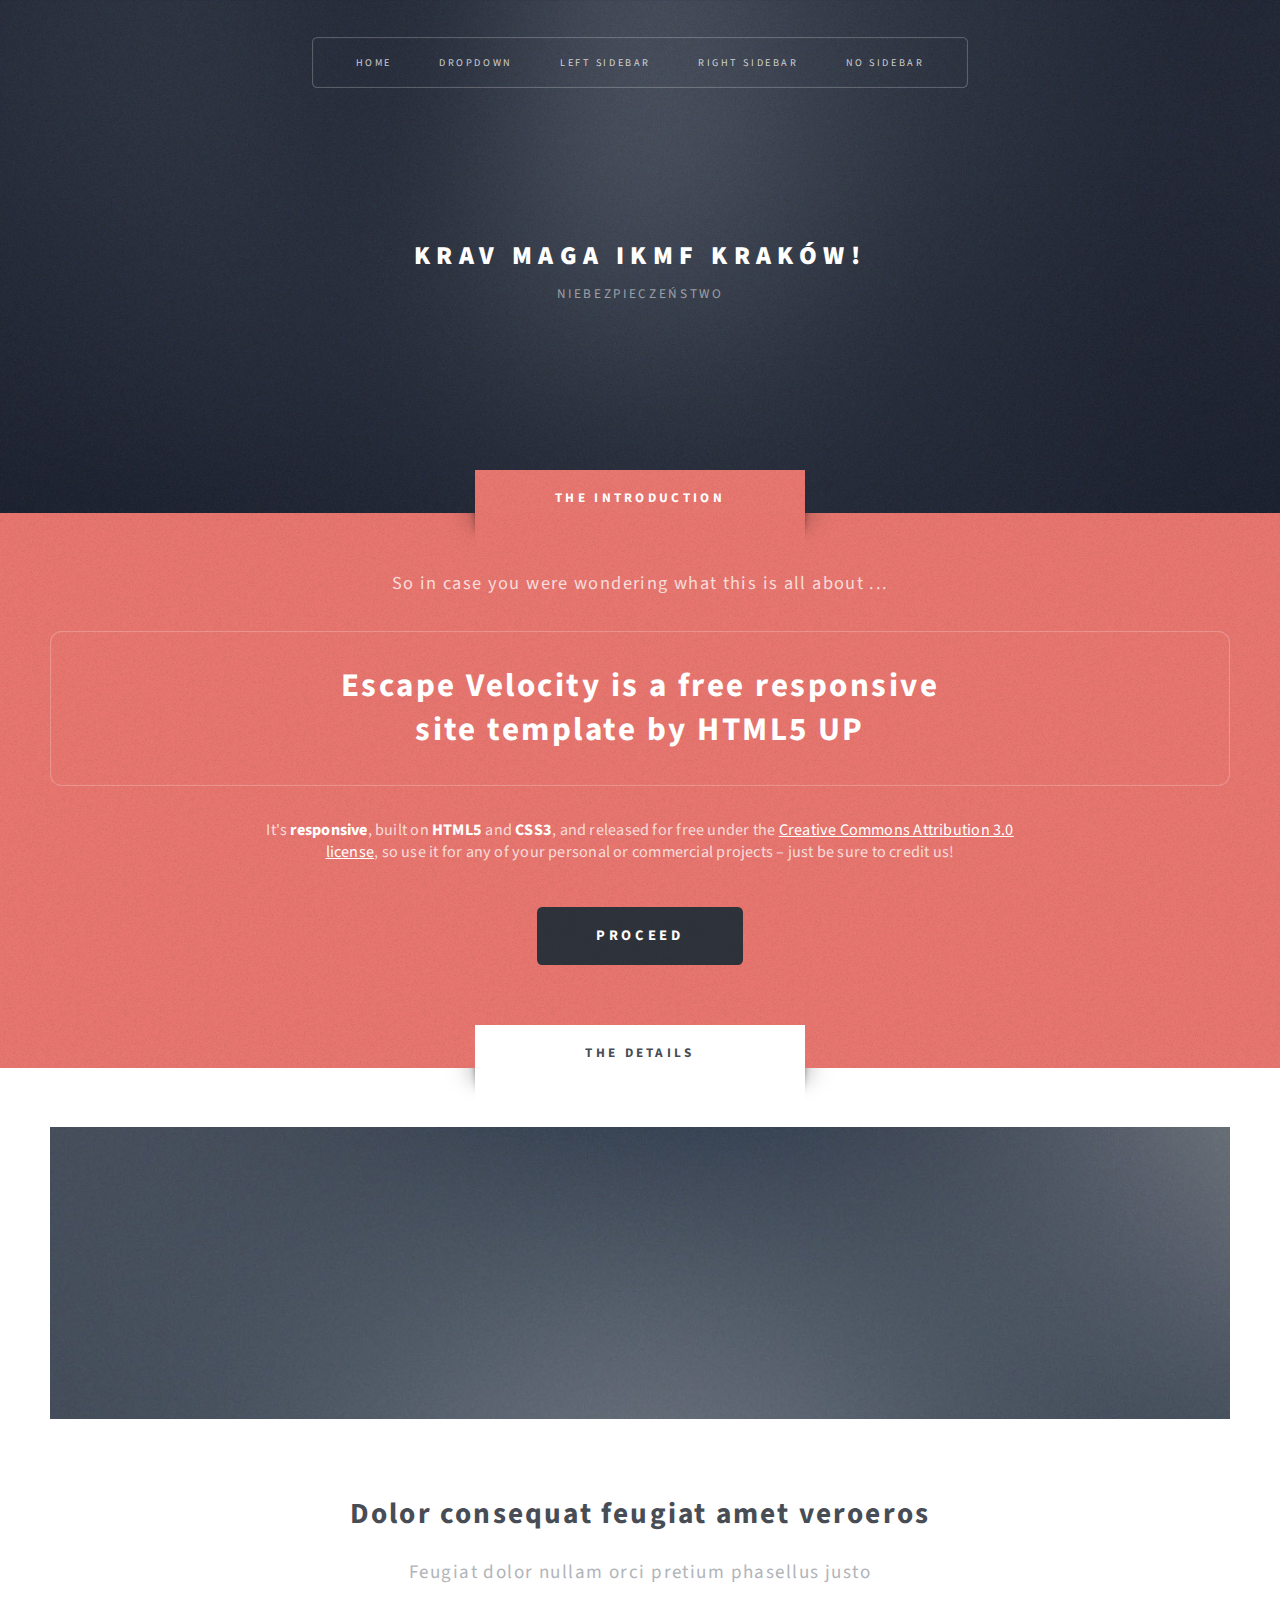
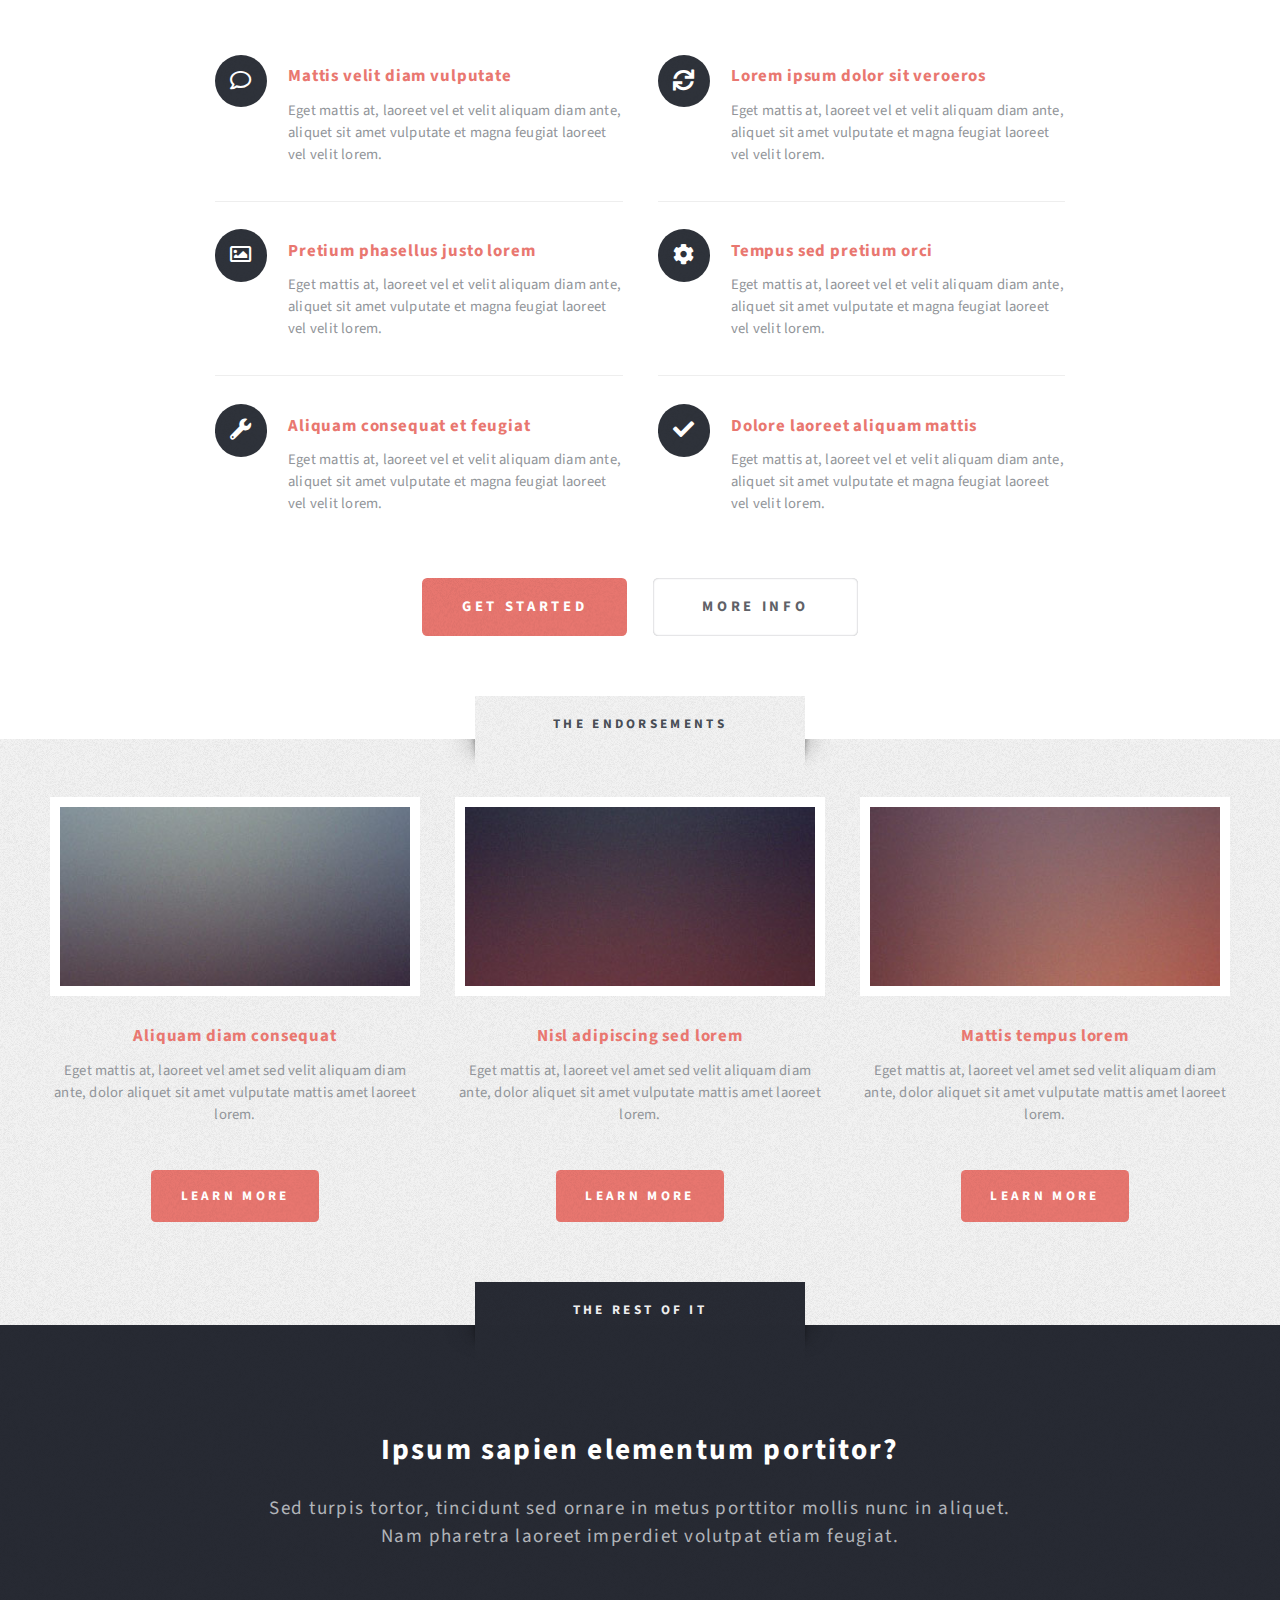
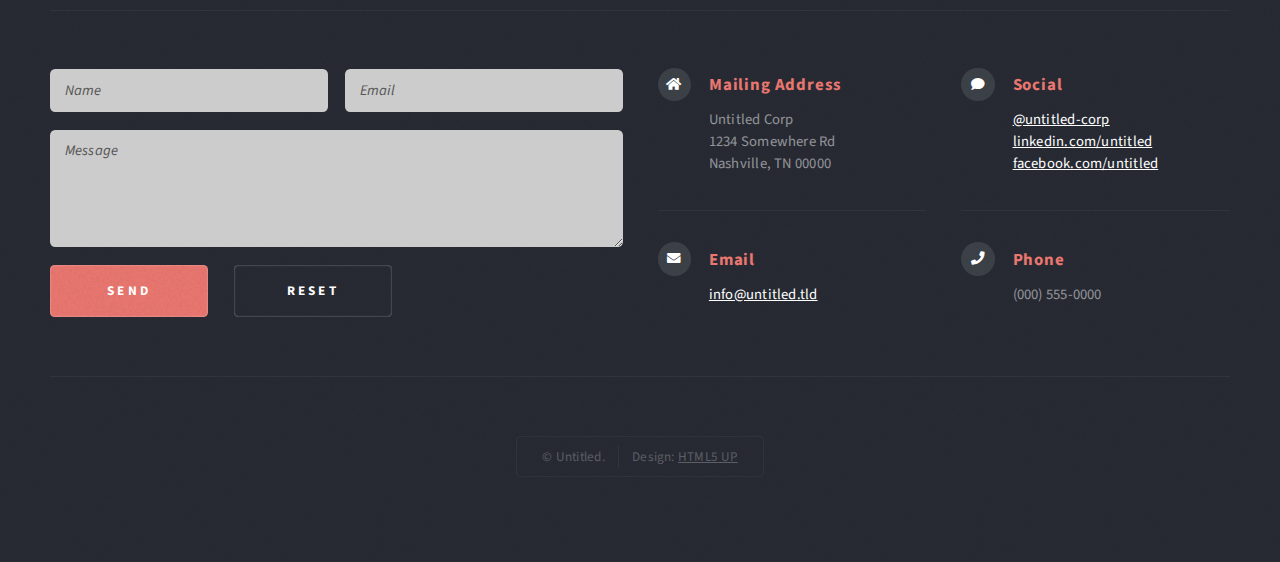
==== index.html @ 7267ebf0 "Update index.html" ====
<!DOCTYPE HTML>
<!--
	Escape Velocity by HTML5 UP
	html5up.net | @ajlkn
	Free for personal and commercial use under the CCA 3.0 license (html5up.net/license)
-->
<html>
	<head>
		<h1><a><title>KRAV MAGA IKMF Krakow!</title></a></h1>
		<meta charset="utf-8" />
		<meta name="viewport" content="width=device-width, initial-scale=1, user-scalable=no" />
		<link rel="stylesheet" href="assets/css/main.css" />
	</head>
	<body class="homepage is-preload">
		<div id="page-wrapper">

			<!-- Header -->
				<section id="header" class="wrapper">

					<!-- Logo -->
						<div id="logo">
						    <h1><a href="index.html">Krav Maga IKMF Kraków!</a></h1>
						    <p>NIEBEZPIECZEŃSTWO</p>
						</div>

					<!-- Nav -->
						<nav id="nav">
							<ul>
								<li class="current"><a href="index.html">Home</a></li>
								<li>
									<a href="#">Dropdown</a>
									<ul>
										<li><a href="#">Lorem ipsum</a></li>
										<li><a href="#">Magna veroeros</a></li>
										<li><a href="#">Etiam nisl</a></li>
										<li>
											<a href="#">Sed consequat</a>
											<ul>
												<li><a href="#">Lorem dolor</a></li>
												<li><a href="#">Amet consequat</a></li>
												<li><a href="#">Magna phasellus</a></li>
												<li><a href="#">Etiam nisl</a></li>
												<li><a href="#">Sed feugiat</a></li>
											</ul>
										</li>
										<li><a href="#">Nisl tempus</a></li>
									</ul>
								</li>
								<li><a href="left-sidebar.html">Left Sidebar</a></li>
								<li><a href="right-sidebar.html">Right Sidebar</a></li>
								<li><a href="no-sidebar.html">No Sidebar</a></li>
							</ul>
						</nav>

				</section>

			<!-- Intro -->
				<section id="intro" class="wrapper style1">
					<div class="title">The Introduction</div>
					<div class="container">
						<p class="style1">So in case you were wondering what this is all about ...</p>
						<p class="style2">
							Escape Velocity is a free responsive<br class="mobile-hide" />
							site template by <a href="http://html5up.net" class="nobr">HTML5 UP</a>
						</p>
						<p class="style3">It's <strong>responsive</strong>, built on <strong>HTML5</strong> and <strong>CSS3</strong>, and released for
						free under the <a href="http://html5up.net/license">Creative Commons Attribution 3.0 license</a>, so use it for any of
						your personal or commercial projects &ndash; just be sure to credit us!</p>
						<ul class="actions">
							<li><a href="#" class="button style3 large">Proceed</a></li>
						</ul>
					</div>
				</section>

			<!-- Main -->
				<section id="main" class="wrapper style2">
					<div class="title">The Details</div>
					<div class="container">

						<!-- Image -->
							<a href="#" class="image featured">
								<img src="images/pic01.jpg" alt="" />
							</a>

						<!-- Features -->
							<section id="features">
								<header class="style1">
									<h2>Dolor consequat feugiat amet veroeros</h2>
									<p>Feugiat dolor nullam orci pretium phasellus justo</p>
								</header>
								<div class="feature-list">
									<div class="row">
										<div class="col-6 col-12-medium">
											<section>
												<h3 class="icon fa-comment">Mattis velit diam vulputate</h3>
												<p>Eget mattis at, laoreet vel et velit aliquam diam ante, aliquet sit amet vulputate et magna feugiat laoreet vel velit lorem.</p>
											</section>
										</div>
										<div class="col-6 col-12-medium">
											<section>
												<h3 class="icon solid fa-sync">Lorem ipsum dolor sit veroeros</h3>
												<p>Eget mattis at, laoreet vel et velit aliquam diam ante, aliquet sit amet vulputate et magna feugiat laoreet vel velit lorem.</p>
											</section>
										</div>
										<div class="col-6 col-12-medium">
											<section>
												<h3 class="icon fa-image">Pretium phasellus justo lorem</h3>
												<p>Eget mattis at, laoreet vel et velit aliquam diam ante, aliquet sit amet vulputate et magna feugiat laoreet vel velit lorem.</p>
											</section>
										</div>
										<div class="col-6 col-12-medium">
											<section>
												<h3 class="icon solid fa-cog">Tempus sed pretium orci</h3>
												<p>Eget mattis at, laoreet vel et velit aliquam diam ante, aliquet sit amet vulputate et magna feugiat laoreet vel velit lorem.</p>
											</section>
										</div>
										<div class="col-6 col-12-medium">
											<section>
												<h3 class="icon solid fa-wrench">Aliquam consequat et feugiat</h3>
												<p>Eget mattis at, laoreet vel et velit aliquam diam ante, aliquet sit amet vulputate et magna feugiat laoreet vel velit lorem.</p>
											</section>
										</div>
										<div class="col-6 col-12-medium">
											<section>
												<h3 class="icon solid fa-check">Dolore laoreet aliquam mattis</h3>
												<p>Eget mattis at, laoreet vel et velit aliquam diam ante, aliquet sit amet vulputate et magna feugiat laoreet vel velit lorem.</p>
											</section>
										</div>
									</div>
								</div>
								<ul class="actions special">
									<li><a href="#" class="button style1 large">Get Started</a></li>
									<li><a href="#" class="button style2 large">More Info</a></li>
								</ul>
							</section>

					</div>
				</section>

			<!-- Highlights -->
				<section id="highlights" class="wrapper style3">
					<div class="title">The Endorsements</div>
					<div class="container">
						<div class="row aln-center">
							<div class="col-4 col-12-medium">
								<section class="highlight">
									<a href="#" class="image featured"><img src="images/pic02.jpg" alt="" /></a>
									<h3><a href="#">Aliquam diam consequat</a></h3>
									<p>Eget mattis at, laoreet vel amet sed velit aliquam diam ante, dolor aliquet sit amet vulputate mattis amet laoreet lorem.</p>
									<ul class="actions">
										<li><a href="#" class="button style1">Learn More</a></li>
									</ul>
								</section>
							</div>
							<div class="col-4 col-12-medium">
								<section class="highlight">
									<a href="#" class="image featured"><img src="images/pic03.jpg" alt="" /></a>
									<h3><a href="#">Nisl adipiscing sed lorem</a></h3>
									<p>Eget mattis at, laoreet vel amet sed velit aliquam diam ante, dolor aliquet sit amet vulputate mattis amet laoreet lorem.</p>
									<ul class="actions">
										<li><a href="#" class="button style1">Learn More</a></li>
									</ul>
								</section>
							</div>
							<div class="col-4 col-12-medium">
								<section class="highlight">
									<a href="#" class="image featured"><img src="images/pic04.jpg" alt="" /></a>
									<h3><a href="#">Mattis tempus lorem</a></h3>
									<p>Eget mattis at, laoreet vel amet sed velit aliquam diam ante, dolor aliquet sit amet vulputate mattis amet laoreet lorem.</p>
									<ul class="actions">
										<li><a href="#" class="button style1">Learn More</a></li>
									</ul>
								</section>
							</div>
						</div>
					</div>
				</section>

			<!-- Footer -->
				<section id="footer" class="wrapper">
					<div class="title">The Rest Of It</div>
					<div class="container">
						<header class="style1">
							<h2>Ipsum sapien elementum portitor?</h2>
							<p>
								Sed turpis tortor, tincidunt sed ornare in metus porttitor mollis nunc in aliquet.<br />
								Nam pharetra laoreet imperdiet volutpat etiam feugiat.
							</p>
						</header>
						<div class="row">
							<div class="col-6 col-12-medium">

								<!-- Contact Form -->
									<section>
										<form method="post" action="#">
											<div class="row gtr-50">
												<div class="col-6 col-12-small">
													<input type="text" name="name" id="contact-name" placeholder="Name" />
												</div>
												<div class="col-6 col-12-small">
													<input type="text" name="email" id="contact-email" placeholder="Email" />
												</div>
												<div class="col-12">
													<textarea name="message" id="contact-message" placeholder="Message" rows="4"></textarea>
												</div>
												<div class="col-12">
													<ul class="actions">
														<li><input type="submit" class="style1" value="Send" /></li>
														<li><input type="reset" class="style2" value="Reset" /></li>
													</ul>
												</div>
											</div>
										</form>
									</section>

							</div>
							<div class="col-6 col-12-medium">

								<!-- Contact -->
									<section class="feature-list small">
										<div class="row">
											<div class="col-6 col-12-small">
												<section>
													<h3 class="icon solid fa-home">Mailing Address</h3>
													<p>
														Untitled Corp<br />
														1234 Somewhere Rd<br />
														Nashville, TN 00000
													</p>
												</section>
											</div>
											<div class="col-6 col-12-small">
												<section>
													<h3 class="icon solid fa-comment">Social</h3>
													<p>
														<a href="#">@untitled-corp</a><br />
														<a href="#">linkedin.com/untitled</a><br />
														<a href="#">facebook.com/untitled</a>
													</p>
												</section>
											</div>
											<div class="col-6 col-12-small">
												<section>
													<h3 class="icon solid fa-envelope">Email</h3>
													<p>
														<a href="#">info@untitled.tld</a>
													</p>
												</section>
											</div>
											<div class="col-6 col-12-small">
												<section>
													<h3 class="icon solid fa-phone">Phone</h3>
													<p>
														(000) 555-0000
													</p>
												</section>
											</div>
										</div>
									</section>

							</div>
						</div>
						<div id="copyright">
							<ul>
								<li>&copy; Untitled.</li><li>Design: <a href="http://html5up.net">HTML5 UP</a></li>
							</ul>
						</div>
					</div>
				</section>

		</div>

		<!-- Scripts -->
			<script src="assets/js/jquery.min.js"></script>
			<script src="assets/js/jquery.dropotron.min.js"></script>
			<script src="assets/js/browser.min.js"></script>
			<script src="assets/js/breakpoints.min.js"></script>
			<script src="assets/js/util.js"></script>
			<script src="assets/js/main.js"></script>

	</body>
</html>
---- assets/css/main.css ----
@import url("https://fonts.googleapis.com/css2?family=Montserrat:ital,wght@0,100..900;1,100..900&display=swap");
@import url("fontawesome-all.min.css");
@import url("https://fonts.googleapis.com/css?family=Source+Sans+Pro:400,400italic,700,900");

/*
	Escape Velocity by HTML5 UP
	html5up.net | @ajlkn
	Free for personal and commercial use under the CCA 3.0 license (html5up.net/license)
*/

html, body, div, span, applet, object,
iframe, h1, h2, h3, h4, h5, h6, p, blockquote,
pre, a, abbr, acronym, address, big, cite,
code, del, dfn, em, img, ins, kbd, q, s, samp,
small, strike, strong, sub, sup, tt, var, b,
u, i, center, dl, dt, dd, ol, ul, li, fieldset,
form, label, legend, table, caption, tbody,
tfoot, thead, tr, th, td, article, aside,
canvas, details, embed, figure, figcaption,
footer, header, hgroup, menu, nav, output, ruby,
section, summary, time, mark, audio, video {
	margin: 0;
	padding: 0;
	border: 0;
	font-size: 100%;
	font: inherit;
	vertical-align: baseline;}

article, aside, details, figcaption, figure,
footer, header, hgroup, menu, nav, section {
	display: block;}

body {
	line-height: 1;
}

ol, ul {
	list-style: none;
}

blockquote, q {
	quotes: none;
}

	blockquote:before, blockquote:after, q:before, q:after {
		content: '';
		content: none;
	}

table {
	border-collapse: collapse;
	border-spacing: 0;
}

body {
	-webkit-text-size-adjust: none;
}

mark {
	background-color: transparent;
	color: inherit;
}

input::-moz-focus-inner {
	border: 0;
	padding: 0;
}

input, select, textarea {
	-moz-appearance: none;
	-webkit-appearance: none;
	-ms-appearance: none;
	appearance: none;
}

/* Basic */

	@-ms-viewport {
		width: device-width;
	}

	html {
		box-sizing: border-box;
	}

	*, *:before, *:after {
		box-sizing: inherit;
	}

	body.is-preload *, body.is-preload *:before, body.is-preload *:after {
		-moz-animation: none !important;
		-webkit-animation: none !important;
		-ms-animation: none !important;
		animation: none !important;
		-moz-transition: none !important;
		-webkit-transition: none !important;
		-ms-transition: none !important;
		transition: none !important;
	}

	body, input, textarea, select {
		font-family: 'Source Sans Pro', sans-serif;
		font-weight: 400;
		color: #919499;
		font-size: 14pt;
		line-height: 1.75em;
		letter-spacing: 0.025em;
	}

	h1, h2, h3, h4, h5, h6 {
		font-weight: 700;
		color: #484d55;
	}

		h1 a, h2 a, h3 a, h4 a, h5 a, h6 a {
			color: inherit;
			text-decoration: none;
		}

	a {
		-moz-transition: color .25s ease-in-out;
		-webkit-transition: color .25s ease-in-out;
		-ms-transition: color .25s ease-in-out;
		transition: color .25s ease-in-out;
		text-decoration: underline;
		color: #717479;
	}

		a:hover {
			text-decoration: none;
		}

	strong, b {
		font-weight: 700;
		color: #484d55;
	}

	blockquote {
		border-left: solid 0.5em #ddd;
		padding: 1em 0 1em 2em;
		font-style: italic;
	}

	em, i {
		font-style: italic;
	}

	hr {
		border: 0;
		border-top: solid 1px #ddd;
		margin: 2em 0 2em 0;
	}

	sub {
		position: relative;
		top: 0.5em;
		font-size: 0.8em;
	}

	sup {
		position: relative;
		top: -0.5em;
		font-size: 0.8em;
	}

	.nobr {
		white-space: nowrap;
	}

	br.clear {
		clear: both;
	}

	p, ul, ol, dl, table, blockquote, form {
		margin-bottom: 2em;
	}

/* Container */

	.container {
		margin: 0 auto;
		max-width: 100%;
		width: 68em;
	}

		@media screen and (max-width: 1680px) {

			.container {
				width: 70em;
			}

		}

		@media screen and (max-width: 1280px) {

			.container {
				width: calc(100% - 100px);
			}

		}

		@media screen and (max-width: 980px) {

			.container {
				width: calc(100% - 100px);
			}

		}

		@media screen and (max-width: 736px) {

			.container {
				width: calc(100% - 40px);
			}

		}

/* Row */

	.row {
		display: flex;
		flex-wrap: wrap;
		box-sizing: border-box;
		align-items: stretch;
	}

		.row > * {
			box-sizing: border-box;
		}

		.row.gtr-uniform > * > :last-child {
			margin-bottom: 0;
		}

		.row.aln-left {
			justify-content: flex-start;
		}

		.row.aln-center {
			justify-content: center;
		}

		.row.aln-right {
			justify-content: flex-end;
		}

		.row.aln-top {
			align-items: flex-start;
		}

		.row.aln-middle {
			align-items: center;
		}

		.row.aln-bottom {
			align-items: flex-end;
		}

		.row > .imp {
			order: -1;
		}

		.row > .col-1 {
			width: 8.33333%;
		}

		.row > .off-1 {
			margin-left: 8.33333%;
		}

		.row > .col-2 {
			width: 16.66667%;
		}

		.row > .off-2 {
			margin-left: 16.66667%;
		}

		.row > .col-3 {
			width: 25%;
		}

		.row > .off-3 {
			margin-left: 25%;
		}

		.row > .col-4 {
			width: 33.33333%;
		}

		.row > .off-4 {
			margin-left: 33.33333%;
		}

		.row > .col-5 {
			width: 41.66667%;
		}

		.row > .off-5 {
			margin-left: 41.66667%;
		}

		.row > .col-6 {
			width: 50%;
		}

		.row > .off-6 {
			margin-left: 50%;
		}

		.row > .col-7 {
			width: 58.33333%;
		}

		.row > .off-7 {
			margin-left: 58.33333%;
		}

		.row > .col-8 {
			width: 66.66667%;
		}

		.row > .off-8 {
			margin-left: 66.66667%;
		}

		.row > .col-9 {
			width: 75%;
		}

		.row > .off-9 {
			margin-left: 75%;
		}

		.row > .col-10 {
			width: 83.33333%;
		}

		.row > .off-10 {
			margin-left: 83.33333%;
		}

		.row > .col-11 {
			width: 91.66667%;
		}

		.row > .off-11 {
			margin-left: 91.66667%;
		}

		.row > .col-12 {
			width: 100%;
		}

		.row > .off-12 {
			margin-left: 100%;
		}

		.row.gtr-0 {
			margin-top: 0px;
			margin-left: 0px;
		}

			.row.gtr-0 > * {
				padding: 0px 0 0 0px;
			}

			.row.gtr-0.gtr-uniform {
				margin-top: 0px;
			}

				.row.gtr-0.gtr-uniform > * {
					padding-top: 0px;
				}

		.row.gtr-25 {
			margin-top: -12.5px;
			margin-left: -12.5px;
		}

			.row.gtr-25 > * {
				padding: 12.5px 0 0 12.5px;
			}

			.row.gtr-25.gtr-uniform {
				margin-top: -12.5px;
			}

				.row.gtr-25.gtr-uniform > * {
					padding-top: 12.5px;
				}

		.row.gtr-50 {
			margin-top: -25px;
			margin-left: -25px;
		}

			.row.gtr-50 > * {
				padding: 25px 0 0 25px;
			}

			.row.gtr-50.gtr-uniform {
				margin-top: -25px;
			}

				.row.gtr-50.gtr-uniform > * {
					padding-top: 25px;
				}

		.row {
			margin-top: -50px;
			margin-left: -50px;
		}

			.row > * {
				padding: 50px 0 0 50px;
			}

			.row.gtr-uniform {
				margin-top: -50px;
			}

				.row.gtr-uniform > * {
					padding-top: 50px;
				}

		.row.gtr-150 {
			margin-top: -75px;
			margin-left: -75px;
		}

			.row.gtr-150 > * {
				padding: 75px 0 0 75px;
			}

			.row.gtr-150.gtr-uniform {
				margin-top: -75px;
			}

				.row.gtr-150.gtr-uniform > * {
					padding-top: 75px;
				}

		.row.gtr-200 {
			margin-top: -100px;
			margin-left: -100px;
		}

			.row.gtr-200 > * {
				padding: 100px 0 0 100px;
			}

			.row.gtr-200.gtr-uniform {
				margin-top: -100px;
			}

				.row.gtr-200.gtr-uniform > * {
					padding-top: 100px;
				}

		@media screen and (max-width: 1680px) {

			.row {
				display: flex;
				flex-wrap: wrap;
				box-sizing: border-box;
				align-items: stretch;
			}

				.row > * {
					box-sizing: border-box;
				}

				.row.gtr-uniform > * > :last-child {
					margin-bottom: 0;
				}

				.row.aln-left {
					justify-content: flex-start;
				}

				.row.aln-center {
					justify-content: center;
				}

				.row.aln-right {
					justify-content: flex-end;
				}

				.row.aln-top {
					align-items: flex-start;
				}

				.row.aln-middle {
					align-items: center;
				}

				.row.aln-bottom {
					align-items: flex-end;
				}

				.row > .imp-xlarge {
					order: -1;
				}

				.row > .col-1-xlarge {
					width: 8.33333%;
				}

				.row > .off-1-xlarge {
					margin-left: 8.33333%;
				}

				.row > .col-2-xlarge {
					width: 16.66667%;
				}

				.row > .off-2-xlarge {
					margin-left: 16.66667%;
				}

				.row > .col-3-xlarge {
					width: 25%;
				}

				.row > .off-3-xlarge {
					margin-left: 25%;
				}

				.row > .col-4-xlarge {
					width: 33.33333%;
				}

				.row > .off-4-xlarge {
					margin-left: 33.33333%;
				}

				.row > .col-5-xlarge {
					width: 41.66667%;
				}

				.row > .off-5-xlarge {
					margin-left: 41.66667%;
				}

				.row > .col-6-xlarge {
					width: 50%;
				}

				.row > .off-6-xlarge {
					margin-left: 50%;
				}

				.row > .col-7-xlarge {
					width: 58.33333%;
				}

				.row > .off-7-xlarge {
					margin-left: 58.33333%;
				}

				.row > .col-8-xlarge {
					width: 66.66667%;
				}

				.row > .off-8-xlarge {
					margin-left: 66.66667%;
				}

				.row > .col-9-xlarge {
					width: 75%;
				}

				.row > .off-9-xlarge {
					margin-left: 75%;
				}

				.row > .col-10-xlarge {
					width: 83.33333%;
				}

				.row > .off-10-xlarge {
					margin-left: 83.33333%;
				}

				.row > .col-11-xlarge {
					width: 91.66667%;
				}

				.row > .off-11-xlarge {
					margin-left: 91.66667%;
				}

				.row > .col-12-xlarge {
					width: 100%;
				}

				.row > .off-12-xlarge {
					margin-left: 100%;
				}

				.row.gtr-0 {
					margin-top: 0px;
					margin-left: 0px;
				}

					.row.gtr-0 > * {
						padding: 0px 0 0 0px;
					}

					.row.gtr-0.gtr-uniform {
						margin-top: 0px;
					}

						.row.gtr-0.gtr-uniform > * {
							padding-top: 0px;
						}

				.row.gtr-25 {
					margin-top: -12.5px;
					margin-left: -12.5px;
				}

					.row.gtr-25 > * {
						padding: 12.5px 0 0 12.5px;
					}

					.row.gtr-25.gtr-uniform {
						margin-top: -12.5px;
					}

						.row.gtr-25.gtr-uniform > * {
							padding-top: 12.5px;
						}

				.row.gtr-50 {
					margin-top: -25px;
					margin-left: -25px;
				}

					.row.gtr-50 > * {
						padding: 25px 0 0 25px;
					}

					.row.gtr-50.gtr-uniform {
						margin-top: -25px;
					}

						.row.gtr-50.gtr-uniform > * {
							padding-top: 25px;
						}

				.row {
					margin-top: -50px;
					margin-left: -50px;
				}

					.row > * {
						padding: 50px 0 0 50px;
					}

					.row.gtr-uniform {
						margin-top: -50px;
					}

						.row.gtr-uniform > * {
							padding-top: 50px;
						}

				.row.gtr-150 {
					margin-top: -75px;
					margin-left: -75px;
				}

					.row.gtr-150 > * {
						padding: 75px 0 0 75px;
					}

					.row.gtr-150.gtr-uniform {
						margin-top: -75px;
					}

						.row.gtr-150.gtr-uniform > * {
							padding-top: 75px;
						}

				.row.gtr-200 {
					margin-top: -100px;
					margin-left: -100px;
				}

					.row.gtr-200 > * {
						padding: 100px 0 0 100px;
					}

					.row.gtr-200.gtr-uniform {
						margin-top: -100px;
					}

						.row.gtr-200.gtr-uniform > * {
							padding-top: 100px;
						}

		}

		@media screen and (max-width: 1280px) {

			.row {
				display: flex;
				flex-wrap: wrap;
				box-sizing: border-box;
				align-items: stretch;
			}

				.row > * {
					box-sizing: border-box;
				}

				.row.gtr-uniform > * > :last-child {
					margin-bottom: 0;
				}

				.row.aln-left {
					justify-content: flex-start;
				}

				.row.aln-center {
					justify-content: center;
				}

				.row.aln-right {
					justify-content: flex-end;
				}

				.row.aln-top {
					align-items: flex-start;
				}

				.row.aln-middle {
					align-items: center;
				}

				.row.aln-bottom {
					align-items: flex-end;
				}

				.row > .imp-large {
					order: -1;
				}

				.row > .col-1-large {
					width: 8.33333%;
				}

				.row > .off-1-large {
					margin-left: 8.33333%;
				}

				.row > .col-2-large {
					width: 16.66667%;
				}

				.row > .off-2-large {
					margin-left: 16.66667%;
				}

				.row > .col-3-large {
					width: 25%;
				}

				.row > .off-3-large {
					margin-left: 25%;
				}

				.row > .col-4-large {
					width: 33.33333%;
				}

				.row > .off-4-large {
					margin-left: 33.33333%;
				}

				.row > .col-5-large {
					width: 41.66667%;
				}

				.row > .off-5-large {
					margin-left: 41.66667%;
				}

				.row > .col-6-large {
					width: 50%;
				}

				.row > .off-6-large {
					margin-left: 50%;
				}

				.row > .col-7-large {
					width: 58.33333%;
				}

				.row > .off-7-large {
					margin-left: 58.33333%;
				}

				.row > .col-8-large {
					width: 66.66667%;
				}

				.row > .off-8-large {
					margin-left: 66.66667%;
				}

				.row > .col-9-large {
					width: 75%;
				}

				.row > .off-9-large {
					margin-left: 75%;
				}

				.row > .col-10-large {
					width: 83.33333%;
				}

				.row > .off-10-large {
					margin-left: 83.33333%;
				}

				.row > .col-11-large {
					width: 91.66667%;
				}

				.row > .off-11-large {
					margin-left: 91.66667%;
				}

				.row > .col-12-large {
					width: 100%;
				}

				.row > .off-12-large {
					margin-left: 100%;
				}

				.row.gtr-0 {
					margin-top: 0px;
					margin-left: 0px;
				}

					.row.gtr-0 > * {
						padding: 0px 0 0 0px;
					}

					.row.gtr-0.gtr-uniform {
						margin-top: 0px;
					}

						.row.gtr-0.gtr-uniform > * {
							padding-top: 0px;
						}

				.row.gtr-25 {
					margin-top: -8.75px;
					margin-left: -8.75px;
				}

					.row.gtr-25 > * {
						padding: 8.75px 0 0 8.75px;
					}

					.row.gtr-25.gtr-uniform {
						margin-top: -8.75px;
					}

						.row.gtr-25.gtr-uniform > * {
							padding-top: 8.75px;
						}

				.row.gtr-50 {
					margin-top: -17.5px;
					margin-left: -17.5px;
				}

					.row.gtr-50 > * {
						padding: 17.5px 0 0 17.5px;
					}

					.row.gtr-50.gtr-uniform {
						margin-top: -17.5px;
					}

						.row.gtr-50.gtr-uniform > * {
							padding-top: 17.5px;
						}

				.row {
					margin-top: -35px;
					margin-left: -35px;
				}

					.row > * {
						padding: 35px 0 0 35px;
					}

					.row.gtr-uniform {
						margin-top: -35px;
					}

						.row.gtr-uniform > * {
							padding-top: 35px;
						}

				.row.gtr-150 {
					margin-top: -52.5px;
					margin-left: -52.5px;
				}

					.row.gtr-150 > * {
						padding: 52.5px 0 0 52.5px;
					}

					.row.gtr-150.gtr-uniform {
						margin-top: -52.5px;
					}

						.row.gtr-150.gtr-uniform > * {
							padding-top: 52.5px;
						}

				.row.gtr-200 {
					margin-top: -70px;
					margin-left: -70px;
				}

					.row.gtr-200 > * {
						padding: 70px 0 0 70px;
					}

					.row.gtr-200.gtr-uniform {
						margin-top: -70px;
					}

						.row.gtr-200.gtr-uniform > * {
							padding-top: 70px;
						}

		}

		@media screen and (max-width: 980px) {

			.row {
				display: flex;
				flex-wrap: wrap;
				box-sizing: border-box;
				align-items: stretch;
			}

				.row > * {
					box-sizing: border-box;
				}

				.row.gtr-uniform > * > :last-child {
					margin-bottom: 0;
				}

				.row.aln-left {
					justify-content: flex-start;
				}

				.row.aln-center {
					justify-content: center;
				}

				.row.aln-right {
					justify-content: flex-end;
				}

				.row.aln-top {
					align-items: flex-start;
				}

				.row.aln-middle {
					align-items: center;
				}

				.row.aln-bottom {
					align-items: flex-end;
				}

				.row > .imp-medium {
					order: -1;
				}

				.row > .col-1-medium {
					width: 8.33333%;
				}

				.row > .off-1-medium {
					margin-left: 8.33333%;
				}

				.row > .col-2-medium {
					width: 16.66667%;
				}

				.row > .off-2-medium {
					margin-left: 16.66667%;
				}

				.row > .col-3-medium {
					width: 25%;
				}

				.row > .off-3-medium {
					margin-left: 25%;
				}

				.row > .col-4-medium {
					width: 33.33333%;
				}

				.row > .off-4-medium {
					margin-left: 33.33333%;
				}

				.row > .col-5-medium {
					width: 41.66667%;
				}

				.row > .off-5-medium {
					margin-left: 41.66667%;
				}

				.row > .col-6-medium {
					width: 50%;
				}

				.row > .off-6-medium {
					margin-left: 50%;
				}

				.row > .col-7-medium {
					width: 58.33333%;
				}

				.row > .off-7-medium {
					margin-left: 58.33333%;
				}

				.row > .col-8-medium {
					width: 66.66667%;
				}

				.row > .off-8-medium {
					margin-left: 66.66667%;
				}

				.row > .col-9-medium {
					width: 75%;
				}

				.row > .off-9-medium {
					margin-left: 75%;
				}

				.row > .col-10-medium {
					width: 83.33333%;
				}

				.row > .off-10-medium {
					margin-left: 83.33333%;
				}

				.row > .col-11-medium {
					width: 91.66667%;
				}

				.row > .off-11-medium {
					margin-left: 91.66667%;
				}

				.row > .col-12-medium {
					width: 100%;
				}

				.row > .off-12-medium {
					margin-left: 100%;
				}

				.row.gtr-0 {
					margin-top: 0px;
					margin-left: 0px;
				}

					.row.gtr-0 > * {
						padding: 0px 0 0 0px;
					}

					.row.gtr-0.gtr-uniform {
						margin-top: 0px;
					}

						.row.gtr-0.gtr-uniform > * {
							padding-top: 0px;
						}

				.row.gtr-25 {
					margin-top: -12.5px;
					margin-left: -12.5px;
				}

					.row.gtr-25 > * {
						padding: 12.5px 0 0 12.5px;
					}

					.row.gtr-25.gtr-uniform {
						margin-top: -12.5px;
					}

						.row.gtr-25.gtr-uniform > * {
							padding-top: 12.5px;
						}

				.row.gtr-50 {
					margin-top: -25px;
					margin-left: -25px;
				}

					.row.gtr-50 > * {
						padding: 25px 0 0 25px;
					}

					.row.gtr-50.gtr-uniform {
						margin-top: -25px;
					}

						.row.gtr-50.gtr-uniform > * {
							padding-top: 25px;
						}

				.row {
					margin-top: -50px;
					margin-left: -50px;
				}

					.row > * {
						padding: 50px 0 0 50px;
					}

					.row.gtr-uniform {
						margin-top: -50px;
					}

						.row.gtr-uniform > * {
							padding-top: 50px;
						}

				.row.gtr-150 {
					margin-top: -75px;
					margin-left: -75px;
				}

					.row.gtr-150 > * {
						padding: 75px 0 0 75px;
					}

					.row.gtr-150.gtr-uniform {
						margin-top: -75px;
					}

						.row.gtr-150.gtr-uniform > * {
							padding-top: 75px;
						}

				.row.gtr-200 {
					margin-top: -100px;
					margin-left: -100px;
				}

					.row.gtr-200 > * {
						padding: 100px 0 0 100px;
					}

					.row.gtr-200.gtr-uniform {
						margin-top: -100px;
					}

						.row.gtr-200.gtr-uniform > * {
							padding-top: 100px;
						}

		}

		@media screen and (max-width: 736px) {

			.row {
				display: flex;
				flex-wrap: wrap;
				box-sizing: border-box;
				align-items: stretch;
			}

				.row > * {
					box-sizing: border-box;
				}

				.row.gtr-uniform > * > :last-child {
					margin-bottom: 0;
				}

				.row.aln-left {
					justify-content: flex-start;
				}

				.row.aln-center {
					justify-content: center;
				}

				.row.aln-right {
					justify-content: flex-end;
				}

				.row.aln-top {
					align-items: flex-start;
				}

				.row.aln-middle {
					align-items: center;
				}

				.row.aln-bottom {
					align-items: flex-end;
				}

				.row > .imp-small {
					order: -1;
				}

				.row > .col-1-small {
					width: 8.33333%;
				}

				.row > .off-1-small {
					margin-left: 8.33333%;
				}

				.row > .col-2-small {
					width: 16.66667%;
				}

				.row > .off-2-small {
					margin-left: 16.66667%;
				}

				.row > .col-3-small {
					width: 25%;
				}

				.row > .off-3-small {
					margin-left: 25%;
				}

				.row > .col-4-small {
					width: 33.33333%;
				}

				.row > .off-4-small {
					margin-left: 33.33333%;
				}

				.row > .col-5-small {
					width: 41.66667%;
				}

				.row > .off-5-small {
					margin-left: 41.66667%;
				}

				.row > .col-6-small {
					width: 50%;
				}

				.row > .off-6-small {
					margin-left: 50%;
				}

				.row > .col-7-small {
					width: 58.33333%;
				}

				.row > .off-7-small {
					margin-left: 58.33333%;
				}

				.row > .col-8-small {
					width: 66.66667%;
				}

				.row > .off-8-small {
					margin-left: 66.66667%;
				}

				.row > .col-9-small {
					width: 75%;
				}

				.row > .off-9-small {
					margin-left: 75%;
				}

				.row > .col-10-small {
					width: 83.33333%;
				}

				.row > .off-10-small {
					margin-left: 83.33333%;
				}

				.row > .col-11-small {
					width: 91.66667%;
				}

				.row > .off-11-small {
					margin-left: 91.66667%;
				}

				.row > .col-12-small {
					width: 100%;
				}

				.row > .off-12-small {
					margin-left: 100%;
				}

				.row.gtr-0 {
					margin-top: 0px;
					margin-left: 0px;
				}

					.row.gtr-0 > * {
						padding: 0px 0 0 0px;
					}

					.row.gtr-0.gtr-uniform {
						margin-top: 0px;
					}

						.row.gtr-0.gtr-uniform > * {
							padding-top: 0px;
						}

				.row.gtr-25 {
					margin-top: -7.5px;
					margin-left: -7.5px;
				}

					.row.gtr-25 > * {
						padding: 7.5px 0 0 7.5px;
					}

					.row.gtr-25.gtr-uniform {
						margin-top: -7.5px;
					}

						.row.gtr-25.gtr-uniform > * {
							padding-top: 7.5px;
						}

				.row.gtr-50 {
					margin-top: -15px;
					margin-left: -15px;
				}

					.row.gtr-50 > * {
						padding: 15px 0 0 15px;
					}

					.row.gtr-50.gtr-uniform {
						margin-top: -15px;
					}

						.row.gtr-50.gtr-uniform > * {
							padding-top: 15px;
						}

				.row {
					margin-top: -30px;
					margin-left: -30px;
				}

					.row > * {
						padding: 30px 0 0 30px;
					}

					.row.gtr-uniform {
						margin-top: -30px;
					}

						.row.gtr-uniform > * {
							padding-top: 30px;
						}

				.row.gtr-150 {
					margin-top: -45px;
					margin-left: -45px;
				}

					.row.gtr-150 > * {
						padding: 45px 0 0 45px;
					}

					.row.gtr-150.gtr-uniform {
						margin-top: -45px;
					}

						.row.gtr-150.gtr-uniform > * {
							padding-top: 45px;
						}

				.row.gtr-200 {
					margin-top: -60px;
					margin-left: -60px;
				}

					.row.gtr-200 > * {
						padding: 60px 0 0 60px;
					}

					.row.gtr-200.gtr-uniform {
						margin-top: -60px;
					}

						.row.gtr-200.gtr-uniform > * {
							padding-top: 60px;
						}

		}

/* Section/Article */

	section,
	article {
		margin: 0 0 4em 0;
	}

	section > :last-child,
	article > :last-child,
	section:last-child,
	article:last-child {
		margin-bottom: 0;
	}

	header.style1 {
		text-align: center;
		padding: 3em 0 3em 0;
	}

		header.style1 h2 {
			font-weight: 700;
			font-size: 2em;
			letter-spacing: 0.075em;
			line-height: 1.5em;
		}

		header.style1 p {
			color: #b1b4b9;
			display: block;
			margin: 1.15em 0 0 0;
			font-size: 1.3em;
			letter-spacing: 0.075em;
			line-height: 1.5em;
		}

/* Table */

	table {
		width: 100%;
	}

		table.default {
			width: 100%;
		}

			table.default tbody tr:nth-child(2n+2) {
				background: #f4f4f4;
			}

			table.default td {
				padding: 0.5em 1em 0.5em 1em;
			}

			table.default th {
				text-align: left;
				font-weight: 400;
				padding: 0.5em 1em 0.5em 1em;
			}

			table.default thead {
				background: #484d55;
				color: #fff;
			}

			table.default tfoot {
				background: #eee;
			}

/* Form */

	form label {
		display: block;
		font-weight: 700;
		color: #484d55;
		margin: 0.25em 0 0.5em 0;
	}

	form input[type="text"],
	form input[type="email"],
	form input[type="password"],
	form select,
	form textarea {
		-moz-transition: all .25s ease-in-out;
		-webkit-transition: all .25s ease-in-out;
		-ms-transition: all .25s ease-in-out;
		transition: all .25s ease-in-out;
		-webkit-appearance: none;
		display: block;
		border: 0;
		background: #eee;
		box-shadow: inset 0px 0px 1px 0px #a0a1a7;
		border-radius: 0.35em;
		width: 100%;
		padding: 0.75em 1em 0.75em 1em;
	}

		form input[type="text"]:focus,
		form input[type="email"]:focus,
		form input[type="password"]:focus,
		form select:focus,
		form textarea:focus {
			background: #f8f8f8;
		}

	form input[type="text"],
	form input[type="email"]
	input[type="password"] {
		line-height: 1em;
	}

	form select {
		line-height: 1em;
	}

	form textarea {
		min-height: 8em;
	}

	form ul.actions {
		margin-top: 0;
	}

	form ::-webkit-input-placeholder {
		color: #555 !important;
		font-style: italic;
		line-height: 1.35em;
	}

	form :-moz-placeholder {
		color: #555 !important;
		font-style: italic;
	}

	form ::-moz-placeholder {
		color: #555 !important;
		font-style: italic;
	}

	form :-ms-input-placeholder {
		color: #555 !important;
		font-style: italic;
	}

	form ::-moz-focus-inner {
		border: 0;
	}

/* Image */

	.image {
		display: inline-block;
	}

		.image img {
			display: block;
			width: 100%;
		}

		.image.fit {
			display: block;
			width: 100%;
		}

		.image.left {
			float: left;
			margin: 0 2em 2em 0;
		}

		.image.centered {
			display: block;
			margin: 0 0 2em 0;
		}

			.image.centered img {
				margin: 0 auto;
				width: auto;
			}

		.image.featured {
			display: block;
			width: 100%;
			margin: 0 0 2em 0;
		}

/* Button */

	input[type="button"],
	input[type="submit"],
	input[type="reset"],
	button,
	.button {
		-moz-transition: all .25s ease-in-out;
		-webkit-transition: all .25s ease-in-out;
		-ms-transition: all .25s ease-in-out;
		transition: all .25s ease-in-out;
		display: inline-block;
		background: #444;
		text-align: center;
		text-transform: uppercase;
		font-weight: 700;
		letter-spacing: 0.25em;
		text-decoration: none;
		border-radius: 0.35em;
		border: 0;
		outline: 0;
		cursor: pointer;
		padding: 0 2.25em 0 2.25em;
		font-size: 0.9em;
		min-width: 12em;
		height: 4em;
		line-height: 4em;
	}

		input[type="button"]:hover,
		input[type="submit"]:hover,
		input[type="reset"]:hover,
		button:hover,
		.button:hover {
			background-color: #f98780;
		}

		input[type="button"].large,
		input[type="submit"].large,
		input[type="reset"].large,
		button.large,
		.button.large {
			font-size: 1em;
			min-width: 14em;
		}

		input[type="button"].style1,
		input[type="submit"].style1,
		input[type="reset"].style1,
		button.style1,
		.button.style1 {
			background: #e97770 url("images/overlay.png");
			color: #fff;
		}

			input[type="button"].style1:hover,
			input[type="submit"].style1:hover,
			input[type="reset"].style1:hover,
			button.style1:hover,
			.button.style1:hover {
				background-color: #f98780;
			}

			input[type="button"].style1:active,
			input[type="submit"].style1:active,
			input[type="reset"].style1:active,
			button.style1:active,
			.button.style1:active {
				background-color: #d96760;
			}

		input[type="button"].style2,
		input[type="submit"].style2,
		input[type="reset"].style2,
		button.style2,
		.button.style2 {
			background: none;
			color: #606167;
			box-shadow: inset 0px 0px 2px 0px #a0a1a7;
		}

			input[type="button"].style2:hover,
			input[type="submit"].style2:hover,
			input[type="reset"].style2:hover,
			button.style2:hover,
			.button.style2:hover {
				box-shadow: inset 0px 0px 2px 0px #606167;
			}

			input[type="button"].style2:active,
			input[type="submit"].style2:active,
			input[type="reset"].style2:active,
			button.style2:active,
			.button.style2:active {
				box-shadow: inset 0px 0px 2px 0px #202127;
			}

		input[type="button"].style3,
		input[type="submit"].style3,
		input[type="reset"].style3,
		button.style3,
		.button.style3 {
			background: #2f333b url("images/overlay.png");
			color: #fff;
		}

			input[type="button"].style3:hover,
			input[type="submit"].style3:hover,
			input[type="reset"].style3:hover,
			button.style3:hover,
			.button.style3:hover {
				background-color: #3f434b;
			}

			input[type="button"].style3:active,
			input[type="submit"].style3:active,
			input[type="reset"].style3:active,
			button.style3:active,
			.button.style3:active {
				background-color: #1f232b;
			}

/* List */

	ul {
		list-style: disc;
		padding-left: 1em;
	}

		ul li {
			padding-left: 0.5em;
		}

		ul.style2 {
			list-style: none;
			padding-left: 0;
		}

			ul.style2 li {
				border-top: solid 1px #eee;
				padding: 1.5em 0 0 0;
				margin: 1.5em 0 0 0;
			}

				ul.style2 li:first-child {
					border-top: 0;
					padding-top: 0;
					margin-top: 0;
				}

		ul.style3 {
			list-style: none;
			padding-left: 0;
		}

			ul.style3 li {
				border-top: solid 1px #eee;
				padding: 0.5em 0 0 0;
				margin: 0.5em 0 0 0;
			}

				ul.style3 li:first-child {
					border-top: 0;
					padding-top: 0;
					margin-top: 0;
				}

	ol {
		list-style: decimal;
		padding-left: 1.25em;
	}

		ol li {
			padding-left: 0.25em;
		}

/* Actions */

	ul.actions {
		list-style: none;
		padding-left: 0;
		margin: 3em 0 0 0;
	}

		ul.actions li {
			display: inline-block;
			margin: 0 0.75em 0 0.75em;
			padding-left: 0;
		}

			ul.actions li:first-child {
				margin-left: 0;
			}

			ul.actions li:last-child {
				margin-right: 0;
			}

		ul.actions.special {
			text-align: center;
		}

/* Feature List */

	.feature-list {
		max-width: 58em;
		margin-left: auto;
		margin-right: auto;
		position: relative;
		top: 0.75em;
	}

		.feature-list section {
			border-top: solid 1px #eee;
			padding-top: 3em;
			padding-left: 5em;
			position: relative;
		}

		@media screen and (min-width: 981px) {

			.feature-list > .row > :nth-child(-n + 2) > section {
				border-top: 0;
				padding-top: 0;
			}

		}

		.feature-list h3 {
			color: #e97770 !important;
			margin: -0.35em 0 0.75em 0;
			font-size: 1.15em;
			letter-spacing: 0.05em;
		}

			.feature-list h3:before {
				display: block;
				color: #fff;
				background: #2f333b url("images/overlay.png");
				border-radius: 2.5em;
				text-align: center;
				width: 2.5em;
				height: 2.5em;
				line-height: 2.5em;
				margin-right: 0.75em;
				position: absolute;
				left: 0;
				margin-top: -0.5em;
			}

		.feature-list.small section {
			padding-left: 3.5em;
		}

		.feature-list.small h3:before {
			font-size: 0.8em;
		}

/* Icons */

	.icon {
		text-decoration: none;
		text-decoration: none;
	}

		.icon:before {
			-moz-osx-font-smoothing: grayscale;
			-webkit-font-smoothing: antialiased;
			display: inline-block;
			font-style: normal;
			font-variant: normal;
			text-rendering: auto;
			line-height: 1;
			text-transform: none !important;
			font-family: 'Font Awesome 5 Free';
			font-weight: 400;
		}

		.icon:before {
			line-height: inherit;
			font-size: 1.25em;
		}

		.icon > .label {
			display: none;
		}

		.icon.solid:before {
			font-weight: 900;
		}

		.icon.brands:before {
			font-family: 'Font Awesome 5 Brands';
		}

/* Box */

	.box header {
		margin: 0 0 1.5em 0;
	}

		.box header.style1 {
			position: relative;
			margin: -0.5em 0 0 0;
			padding-top: 0;
		}

	.box h2 {
		margin: 0 0 0.75em 0;
		font-size: 1.15em;
		letter-spacing: 0.05em;
	}

	.box h3 {
		margin: 0 0 0.5em 0;
		font-size: 1em;
		font-weight: 600;
		letter-spacing: 0.05em;
	}

	.box.post-excerpt .image.left {
		position: relative;
		top: 0.5em;
		width: 5em;
	}

	.box.post-excerpt h3, .box.post-excerpt p {
		margin-left: 7em;
	}

/* Wrapper */

	.wrapper {
		position: relative;
		padding: 6em 0 9em 0;
	}

		.wrapper .title {
			position: absolute;
			top: 0;
			left: 50%;
			text-align: center;
			text-transform: uppercase;
			display: block;
			font-weight: 700;
			letter-spacing: 0.25em;
			font-size: 0.9em;
			width: 25em;
			height: 3.25em;
			top: -3.25em;
			line-height: 3.25em;
			margin-bottom: -3.25em;
			margin-left: -12.5em;
			padding-top: 0.5em;
		}

			.wrapper .title:before {
				content: '';
				position: absolute;
				bottom: -38px;
				left: -35px;
				width: 35px;
				height: 38px;
				background: url("images/shadow.png");
			}

			.wrapper .title:after {
				-moz-transform: scaleX(-1);
				-webkit-transform: scaleX(-1);
				-ms-transform: scaleX(-1);
				transform: scaleX(-1);
				content: '';
				position: absolute;
				bottom: -38px;
				right: -35px;
				width: 35px;
				height: 38px;
				background: url("images/shadow.png");
			}

		.wrapper.style1 {
			background: #e97770 url("images/overlay.png");
			color: #eee;
			color: rgba(255, 255, 255, 0.75);
		}

			.wrapper.style1 .title {
				background: #e97770 url("images/overlay.png");
				color: #fff;
			}

			.wrapper.style1 h1, .wrapper.style1 h2, .wrapper.style1 h3, .wrapper.style1 h4, .wrapper.style1 h5, .wrapper.style1 h6, .wrapper.style1 strong, .wrapper.style1 b, .wrapper.style1 a {
				color: #fff;
			}

		.wrapper.style2 {
			background: #fff;
		}

			.wrapper.style2 .title {
				background: #fff;
				color: #484d55;
			}

		.wrapper.style3 {
			background: #f3f3f3 url("images/overlay.png");
		}

			.wrapper.style3 .title {
				background: #f3f3f3 url("images/overlay.png");
				color: #484d55;
			}

			.wrapper.style3 .image {
				border: solid 10px #fff;
			}

/* Page Wrapper */

	#page-wrapper > section {
		margin-bottom: 0;
	}

/* Header */

	#header {
		display: -moz-flex;
		display: -webkit-flex;
		display: -ms-flex;
		display: flex;
		-moz-align-items: center;
		-webkit-align-items: center;
		-ms-align-items: center;
		align-items: center;
		-moz-justify-content: center;
		-webkit-justify-content: center;
		-ms-justify-content: center;
		justify-content: center;
		position: relative;
		height: 24em;
		background: url("../../images/banner.jpg") center center;
		background-size: cover;
		padding: 0;
	}

		#header:before {
			content: '';
			position: absolute;
			top: 0;
			left: 0;
			width: 100%;
			height: 100%;
			background: url("images/overlay.png");
		}

		.homepage #header {
			height: 35em;
		}

/* Logo */

	#logo {
		width: 100%;
		text-align: center;
		position: relative;
		top: 1.5em;
	}

		#logo h1 {
			font-weight: 900;
			text-transform: uppercase;
			color: #fff;
			font-size: 2em;
			letter-spacing: 0.25em;
		}

		#logo p {
			color: #eee;
			color: rgba(255, 255, 255, 0.5);
			text-transform: uppercase;
			margin: 1.25em 0 0 0;
			display: block;
			letter-spacing: 0.2em;
			font-size: 0.9em;
		}

/* Nav */

	#nav {
		position: absolute;
		display: block;
		top: 2.5em;
		left: 0;
		width: 100%;
		text-align: center;
	}

		#nav > ul {
			display: inline-block;
			border-radius: 0.35em;
			box-shadow: inset 0px 0px 1px 1px rgba(255, 255, 255, 0.25);
			padding: 0 1.5em 0 1.5em;
		}

			#nav > ul > li {
				display: inline-block;
				text-align: center;
				padding: 0 1.5em 0 1.5em;
			}

				#nav > ul > li > ul {
					display: none;
				}

				#nav > ul > li > a, #nav > ul > li > span {
					display: block;
					color: #eee;
					color: rgba(255, 255, 255, 0.75);
					text-transform: uppercase;
					text-decoration: none;
					font-size: 0.7em;
					letter-spacing: 0.25em;
					height: 5em;
					line-height: 5em;
					-moz-transition: all .25s ease-in-out;
					-webkit-transition: all .25s ease-in-out;
					-o-transition: all .25s ease-in-out;
					-ms-transition: all .25s ease-in-out;
					transition: all .25s ease-in-out;
					outline: 0;
				}

				#nav > ul > li:hover > a {
					color: #fff;
				}

				#nav > ul > li.active > a, #nav > ul > li.active > span {
					color: #fff;
				}

	.dropotron {
		background: #222835 url("images/overlay.png");
		background-color: rgba(44, 50, 63, 0.925);
		padding: 1.25em 1em 1.25em 1em;
		border-radius: 0.35em;
		box-shadow: inset 0px 0px 1px 1px rgba(255, 255, 255, 0.25);
		min-width: 12em;
		text-align: left;
		margin-top: -1.25em;
		margin-left: -1px;
		list-style: none;
	}

		.dropotron.level-0 {
			margin-top: -1px;
			margin-left: 0;
			border-top-left-radius: 0;
			border-top-right-radius: 0;
		}

		.dropotron a, .dropotron span {
			-moz-transition: all .25s ease-in-out;
			-webkit-transition: all .25s ease-in-out;
			-ms-transition: all .25s ease-in-out;
			transition: all .25s ease-in-out;
			display: block;
			color: #eee;
			color: rgba(255, 255, 255, 0.75);
			text-transform: uppercase;
			text-decoration: none;
			font-size: 0.7em;
			letter-spacing: 0.25em;
			border-top: solid 1px rgba(255, 255, 255, 0.15);
			line-height: 3em;
		}

		.dropotron li {
			padding-left: 0;
		}

			.dropotron li:first-child a, .dropotron li:first-child span {
				border-top: 0;
			}

			.dropotron li:hover > a, .dropotron li:hover > span {
				color: #fff;
			}

/* Intro */

	#intro {
		padding-bottom: 8em;
		text-align: center;
	}

		#intro p.style1 {
			font-size: 1.5em;
			letter-spacing: 0.075em;
		}

		#intro p.style2 {
			font-weight: 700;
			color: #fff;
			border-radius: 0.35em;
			box-shadow: inset 0px 0px 1px 1px rgba(255, 255, 255, 0.25);
			font-size: 2.75em;
			letter-spacing: 0.075em;
			line-height: 1.35em;
			padding: 1em 0 1em 0;
			margin-bottom: 1em;
		}

			#intro p.style2 a {
				color: inherit;
				text-decoration: none;
			}

		#intro p.style3 {
			font-size: 1.1em;
			width: 48em;
			margin: 0 auto;
		}

/* Features */

	#features header.style1 {
		padding-bottom: 5em;
	}

	#features ul.actions {
		margin-top: 5em;
	}

/* Highlights */

	#highlights .highlight {
		text-align: center;
	}

		#highlights .highlight h3 {
			color: #e97770;
			margin: 0 0 0.75em 0;
			font-size: 1.15em;
			letter-spacing: 0.05em;
		}

/* Main */

/* Footer */

	#footer {
		background: #282b34 url("images/overlay.png");
		color: #eee;
		color: rgba(255, 255, 255, 0.5);
		padding-bottom: 6em;
	}

		#footer h1, #footer h2, #footer h3, #footer h4, #footer h5, #footer h6, #footer strong, #footer b, #footer a {
			color: #fff;
		}

		#footer hr {
			border-top-color: #333;
			border-top-color: rgba(255, 255, 255, 0.05);
		}

		#footer form input[type="text"],
		#footer form input[type="email"],
		#footer form input[type="password"],
		#footer form select,
		#footer form textarea {
			background: #ccc;
			box-shadow: none;
		}

			#footer form input[type="text"]:focus,
			#footer form input[type="email"]:focus,
			#footer form input[type="password"]:focus,
			#footer form select:focus,
			#footer form textarea:focus {
				background: #fff;
			}

		#footer input[type="button"],
		#footer input[type="submit"],
		#footer input[type="reset"],
		#footer button,
		#footer .button {
			color: #fff;
			box-shadow: inset 0px 0px 2px 0px rgba(255, 255, 255, 0.5);
		}

			#footer input[type="button"]:hover,
			#footer input[type="submit"]:hover,
			#footer input[type="reset"]:hover,
			#footer button:hover,
			#footer .button:hover {
				color: #fff;
				box-shadow: inset 0px 0px 2px 0px rgba(255, 255, 255, 0.65);
			}

			#footer input[type="button"]:active,
			#footer input[type="submit"]:active,
			#footer input[type="reset"]:active,
			#footer button:active,
			#footer .button:active {
				box-shadow: inset 0px 0px 2px 0px rgba(255, 255, 255, 0.75);
			}

			#footer input[type="button"].style2:active,
			#footer input[type="submit"].style2:active,
			#footer input[type="reset"].style2:active,
			#footer button.style2:active,
			#footer .button.style2:active {
				box-shadow: inset 0px 0px 2px 0px rgba(255, 255, 255, 0.75);
			}

		#footer .title {
			background: #282b34 url("images/overlay.png");
			color: #eee;
		}

		#footer header.style1 {
			padding-bottom: 6em;
			margin-bottom: 6em;
			border-bottom: solid 1px rgba(255, 255, 255, 0.05);
		}

			#footer header.style1 h2 {
				color: #fff;
			}

			#footer header.style1 .p {
				color: inherit;
			}

		#footer .feature-list {
			max-width: 100%;
		}

			#footer .feature-list section {
				border-top-color: rgba(255, 255, 255, 0.05);
			}

			#footer .feature-list h3:before {
				background: #3d4249 url("images/overlay.png");
			}

/* Copyright */

	#copyright {
		text-align: center;
		padding-top: 6em;
		margin-top: 6em;
		border-top: solid 1px rgba(255, 255, 255, 0.05);
	}

		#copyright ul {
			display: inline-block;
			border-radius: 0.35em;
			box-shadow: inset 0px 0px 1px 1px rgba(255, 255, 255, 0.05);
			color: #aaa;
			color: rgba(255, 255, 255, 0.25);
			padding: 0.75em 2em;
			font-size: 0.9em;
		}

			#copyright ul li {
				display: inline-block;
				margin-left: 1em;
				padding-left: 1em;
				border-left: solid 1px #333;
				border-left-color: rgba(255, 255, 255, 0.05);
			}

				#copyright ul li:first-child {
					border-left: 0;
					margin-left: 0;
					padding-left: 0;
				}

		#copyright a {
			color: inherit;
		}

			#copyright a:hover {
				color: #fff;
			}

/* XLarge */

	@media screen and (max-width: 1680px) {

		/* Basic */

			body, input, textarea, select {
				font-size: 12pt;
			}

	}

/* Large */

	@media screen and (max-width: 1280px) {

		/* Basic */

			body, input, select, textarea {
				font-size: 11pt;
				line-height: 1.5em;
				letter-spacing: 0.015em;
			}

		/* Wrapper */

			.wrapper {
				padding: 4em 0 7em 0;
			}

		/* Logo */

			#logo {
				margin-top: -0.5em !important;
			}

				#logo h1 {
					font-size: 1.75em;
				}

		/* Intro */

			#intro {
				padding-bottom: 7em;
			}

				#intro p.style1 {
					font-size: 1.25em;
				}

				#intro p.style2 {
					font-size: 2.25em;
				}

		/* Footer */

			#footer {
				padding-bottom: 4em;
			}

				#footer header.style1 {
					padding-bottom: 4em;
					margin-bottom: 4em;
					border-bottom: solid 1px rgba(255, 255, 255, 0.05);
				}

		/* Copyright */

			#copyright {
				padding-top: 4em;
				margin-top: 4em;
			}

	}

/* Medium */

	#navPanel, #titleBar {
		display: none;
	}

	@media screen and (max-width: 980px) {

		/* Section/Article */

			header br {
				display: none;
			}

		/* Form */

			form ul.actions {
				text-align: center;
			}

		/* Feature List */

			.feature-list {
				max-width: 40em;
			}

				.feature-list section {
					padding-top: 4em;
				}

				.feature-list > .row > :first-child > section {
					border-top: 0;
					padding-top: 0;
				}

		/* Nav */

			#nav {
				display: none;
			}

		/* Logo */

			#logo {
				top: 0;
			}

		/* Intro */

			#intro p.style3 {
				width: auto;
			}

		/* Highlights */

			#highlights .highlight {
				max-width: 40em;
				margin-left: auto;
				margin-right: auto;
			}

		/* Footer */

			#footer .feature-list {
				border-top: solid 1px rgba(255, 255, 255, 0.05);
				padding-top: 4em;
			}

	}

		@media screen and (max-width: 980px) and (min-width: 737px) {

				#footer .feature-list > .row > :nth-child(2) > section {
					border-top: 0;
					padding-top: 0;
				}

		}

	@media screen and (max-width: 980px) {

		/* Nav */

			#page-wrapper {
				-moz-backface-visibility: hidden;
				-webkit-backface-visibility: hidden;
				-ms-backface-visibility: hidden;
				backface-visibility: hidden;
				-moz-transition: -moz-transform 0.5s ease;
				-webkit-transition: -webkit-transform 0.5s ease;
				-ms-transition: -ms-transform 0.5s ease;
				transition: transform 0.5s ease;
				padding-bottom: 1px;
			}

			#titleBar {
				-moz-backface-visibility: hidden;
				-webkit-backface-visibility: hidden;
				-ms-backface-visibility: hidden;
				backface-visibility: hidden;
				-moz-transition: -moz-transform 0.5s ease;
				-webkit-transition: -webkit-transform 0.5s ease;
				-ms-transition: -ms-transform 0.5s ease;
				transition: transform 0.5s ease;
				display: block;
				height: 44px;
				left: 0;
				position: fixed;
				top: 0;
				width: 100%;
				z-index: 10001;
				background: none;
			}

				#titleBar .title {
					display: none;
				}

				#titleBar .toggle {
					text-decoration: none;
					position: absolute;
					top: 0;
					left: 0;
					width: 60px;
					height: 44px;
				}

					#titleBar .toggle:before {
						-moz-osx-font-smoothing: grayscale;
						-webkit-font-smoothing: antialiased;
						display: inline-block;
						font-style: normal;
						font-variant: normal;
						text-rendering: auto;
						line-height: 1;
						text-transform: none !important;
						font-family: 'Font Awesome 5 Free';
						font-weight: 900;
					}

					#titleBar .toggle:before {
						-moz-transition: all .15s ease-in-out;
						-webkit-transition: all .15s ease-in-out;
						-ms-transition: all .15s ease-in-out;
						transition: all .15s ease-in-out;
						text-decoration: none;
						content: '\f0c9';
						font-size: 14px;
						position: absolute;
						top: 6px;
						left: 6px;
						display: block;
						width: 54px;
						height: 38px;
						line-height: 38px;
						text-align: center;
						color: rgba(255, 255, 255, 0.75);
						background-color: rgba(92, 95, 103, 0.5);
						border-radius: 0.25em;
					}

					#titleBar .toggle:active:before {
						background-color: rgba(92, 95, 103, 0.75);
					}

			#navPanel {
				-moz-backface-visibility: hidden;
				-webkit-backface-visibility: hidden;
				-ms-backface-visibility: hidden;
				backface-visibility: hidden;
				-moz-transform: translateX(-275px);
				-webkit-transform: translateX(-275px);
				-ms-transform: translateX(-275px);
				transform: translateX(-275px);
				-moz-transition: -moz-transform 0.5s ease;
				-webkit-transition: -webkit-transform 0.5s ease;
				-ms-transition: -ms-transform 0.5s ease;
				transition: transform 0.5s ease;
				display: block;
				height: 100%;
				left: 0;
				overflow-y: auto;
				position: fixed;
				top: 0;
				width: 275px;
				z-index: 10002;
				background: #242730 url("images/overlay.png");
				box-shadow: inset -3px 0px 4px 0px rgba(0, 0, 0, 0.1);
			}

				#navPanel .link {
					display: block;
					color: rgba(255, 255, 255, 0.5);
					text-transform: uppercase;
					text-decoration: none;
					font-size: 0.85em;
					letter-spacing: 0.15em;
					text-decoration: none;
					height: 44px;
					line-height: 44px;
					border-top: solid 1px rgba(255, 255, 255, 0.05);
					margin: 0 15px 0 15px;
				}

					#navPanel .link:first-child {
						border-top: 0;
					}

				#navPanel .indent-1 {
					display: inline-block;
					width: 1em;
				}

				#navPanel .indent-2 {
					display: inline-block;
					width: 2em;
				}

				#navPanel .indent-3 {
					display: inline-block;
					width: 3em;
				}

				#navPanel .indent-4 {
					display: inline-block;
					width: 4em;
				}

				#navPanel .indent-5 {
					display: inline-block;
					width: 5em;
				}

				#navPanel .depth-0 {
					color: #fff;
				}

			body.navPanel-visible #page-wrapper {
				-moz-transform: translateX(275px);
				-webkit-transform: translateX(275px);
				-ms-transform: translateX(275px);
				transform: translateX(275px);
			}

			body.navPanel-visible #titleBar {
				-moz-transform: translateX(275px);
				-webkit-transform: translateX(275px);
				-ms-transform: translateX(275px);
				transform: translateX(275px);
			}

			body.navPanel-visible #navPanel {
				-moz-transform: translateX(0);
				-webkit-transform: translateX(0);
				-ms-transform: translateX(0);
				transform: translateX(0);
			}

	}

/* Small */

	@media screen and (max-width: 736px) {

		/* Basic */

			body, input, select, textarea {
				line-height: 1.5em;
				font-size: 10.5pt;
				letter-spacing: 0;
			}

			h2, h3, h4, h5, h6 {
				font-size: 1.2em;
				letter-spacing: 0.05em;
				margin: 0 0 1em 0;
			}

			hr {
				margin: 1em 0 1em 0;
			}

		/* Section/Article */

			section, article {
				clear: both;
			}

			header br {
				display: none;
			}

			header.style1 {
				padding: 0 0 1em 0;
			}

				header.style1 h2 {
					font-size: 1.5em;
					letter-spacing: 0.075em;
					line-height: 1.25em;
				}

				header.style1 p {
					font-size: 1em;
					letter-spacing: 0;
					display: block;
					margin: 0;
				}

		/* Button */

			input[type="button"],
			input[type="submit"],
			input[type="reset"],
			button,
			.button {
				display: block;
				width: 100%;
				font-size: 1em;
				max-width: 30em;
				margin: 0 auto;
			}

		/* Actions */

			ul.actions {
				margin: 2em 0 0 0;
			}

				ul.actions li {
					margin: 15px 0 0 0;
					display: block;
				}

					ul.actions li:first-child {
						margin-top: 0;
					}

		/* Feature List */

			.feature-list section {
				padding-top: 2em;
				padding-left: 4em;
			}

			.feature-list h3:before {
				font-size: 0.9em;
			}

		/* Box */

			.box.post-excerpt .image.left {
				position: relative;
				top: 0.25em;
				width: 25%;
				margin: 0;
			}

			.box.post-excerpt h3, .box.post-excerpt p {
				margin-left: 32.5%;
			}

		/* Wrapper */

			.wrapper {
				padding: 3em 0 6em 0;
			}

				.wrapper .title {
					font-size: 0.9em;
					width: 18em;
					height: 2.5em;
					top: -2.5em;
					line-height: 2.5em;
					margin-bottom: -2.5em;
					margin-left: -9em;
					padding-top: 0.5em;
				}

					.wrapper .title:before, .wrapper .title:after {
						height: 15px;
						bottom: -15px;
						background-size: 100% 100%;
					}

		/* Header */

			#header {
				height: 17em;
			}

				.homepage #header {
					height: 20em;
				}

		/* Logo */

			#logo {
				text-align: center;
				padding-left: 2em;
				padding-right: 2em;
			}

				#logo h1 {
					font-size: 1.5em;
					letter-spacing: 0.2em;
				}

				#logo p {
					margin: 1.25em 0 0 0;
					display: block;
					letter-spacing: 0.2em;
					font-size: 0.9em;
				}

		/* Intro */

			#intro {
				text-align: center;
				padding-right: 2em;
				padding-left: 2em;
				padding-bottom: 5em;
				margin: 0 auto;
			}

				#intro p.style1 {
					margin-bottom: 1.5em;
				}

				#intro p.style2 {
					font-size: 1.5em;
					letter-spacing: 0.05em;
					line-height: 1.25em;
					padding: 1.25em;
				}

		/* Features */

			#features header.style1 {
				padding-bottom: 4em;
			}

			#features ul.actions {
				margin-top: 4em;
			}

		/* Content */

			#content {
				padding: 0 0 2em 0;
			}

				#content header.style1 {
					padding-bottom: 2.5em;
				}

		/* Footer */

			#footer {
				padding-bottom: 0;
			}

				#footer header.style1 {
					padding-bottom: 0;
					margin-bottom: 2em;
					border-bottom: 0;
				}

				#footer .feature-list {
					border-top: 0;
					padding-top: 0;
				}

		/* Copyright */

			#copyright {
				padding-top: 0;
				margin-top: 4em;
				border-top: 0;
			}

				#copyright ul {
					padding: 1em 2em;
					width: 100%;
				}

					#copyright ul li {
						display: block;
						margin: 0.5em 0 0 0;
						border-left: 0;
						padding: 0;
					}

						#copyright ul li:first-child {
							margin-top: 0;
						}
		/* Custom Font Overrides */
		#logo h1 a {
		    font-family: 'Montserrat', sans-serif;
}
	}
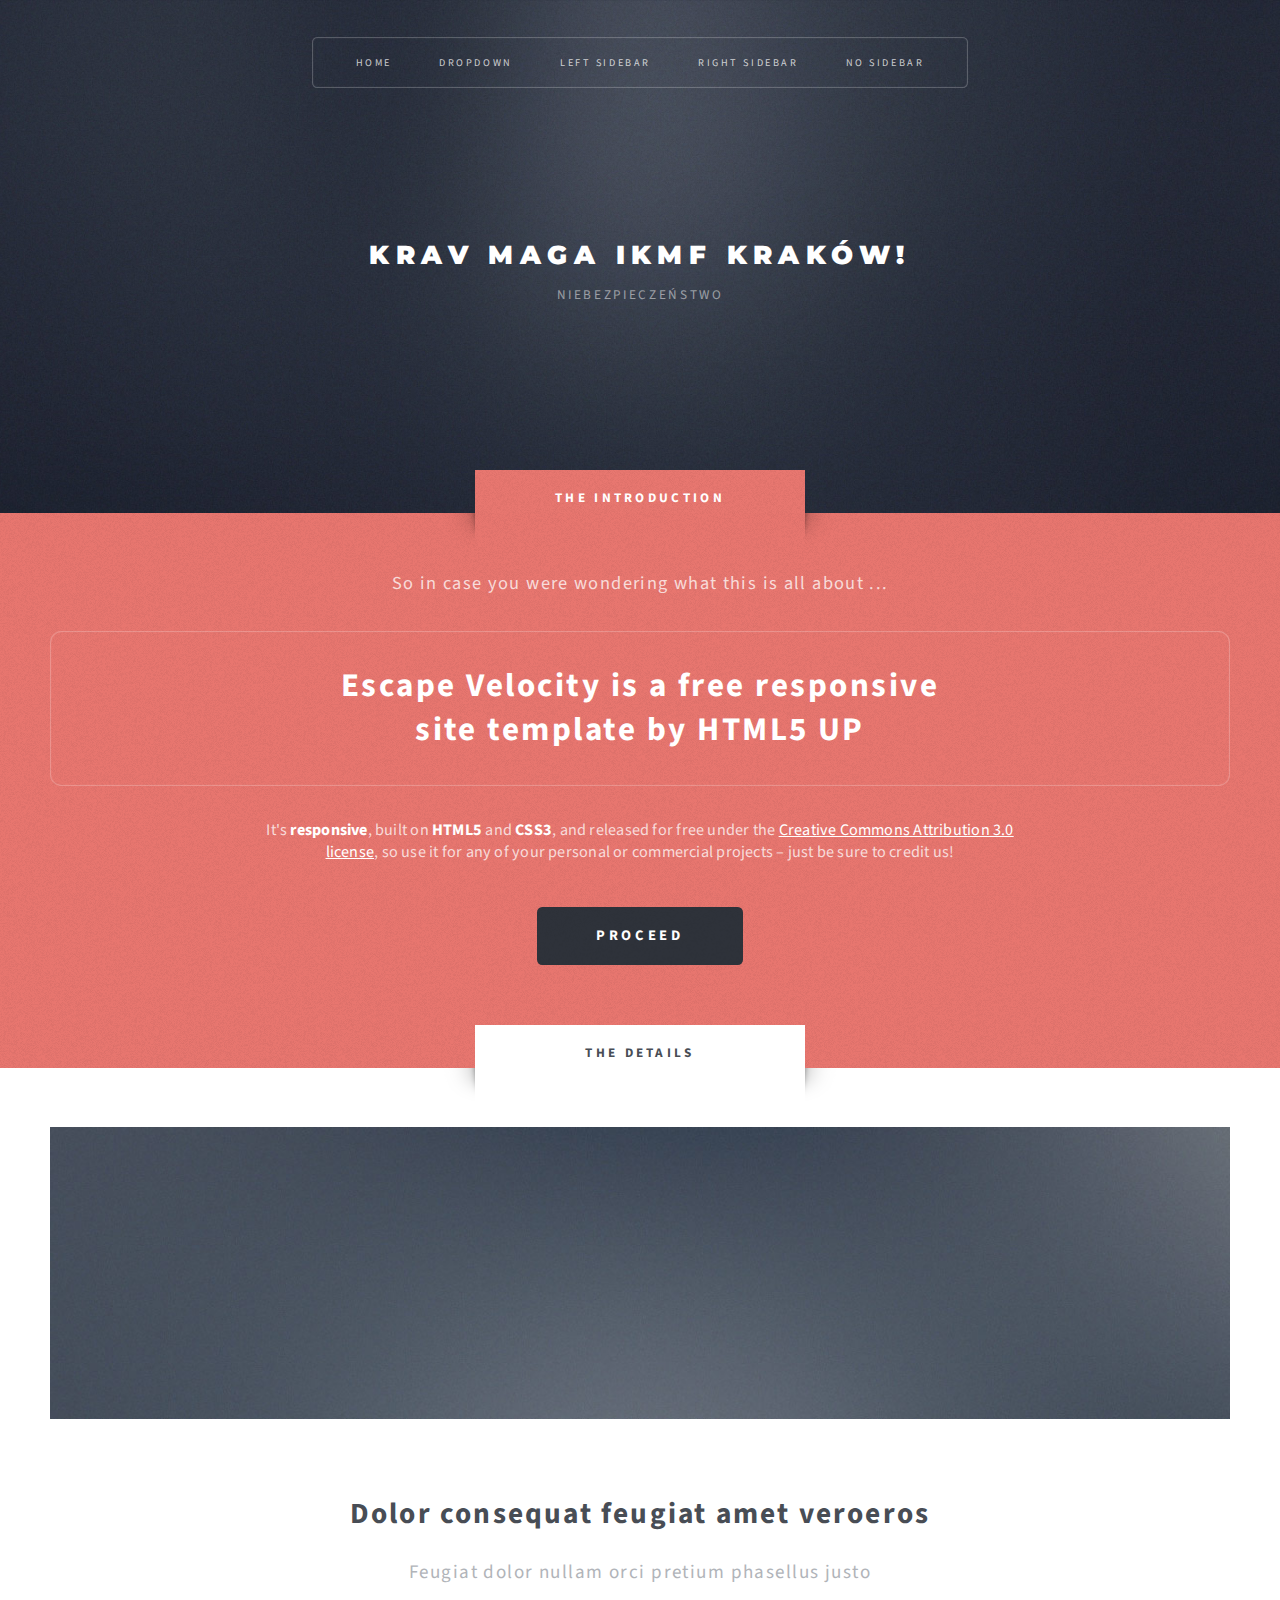
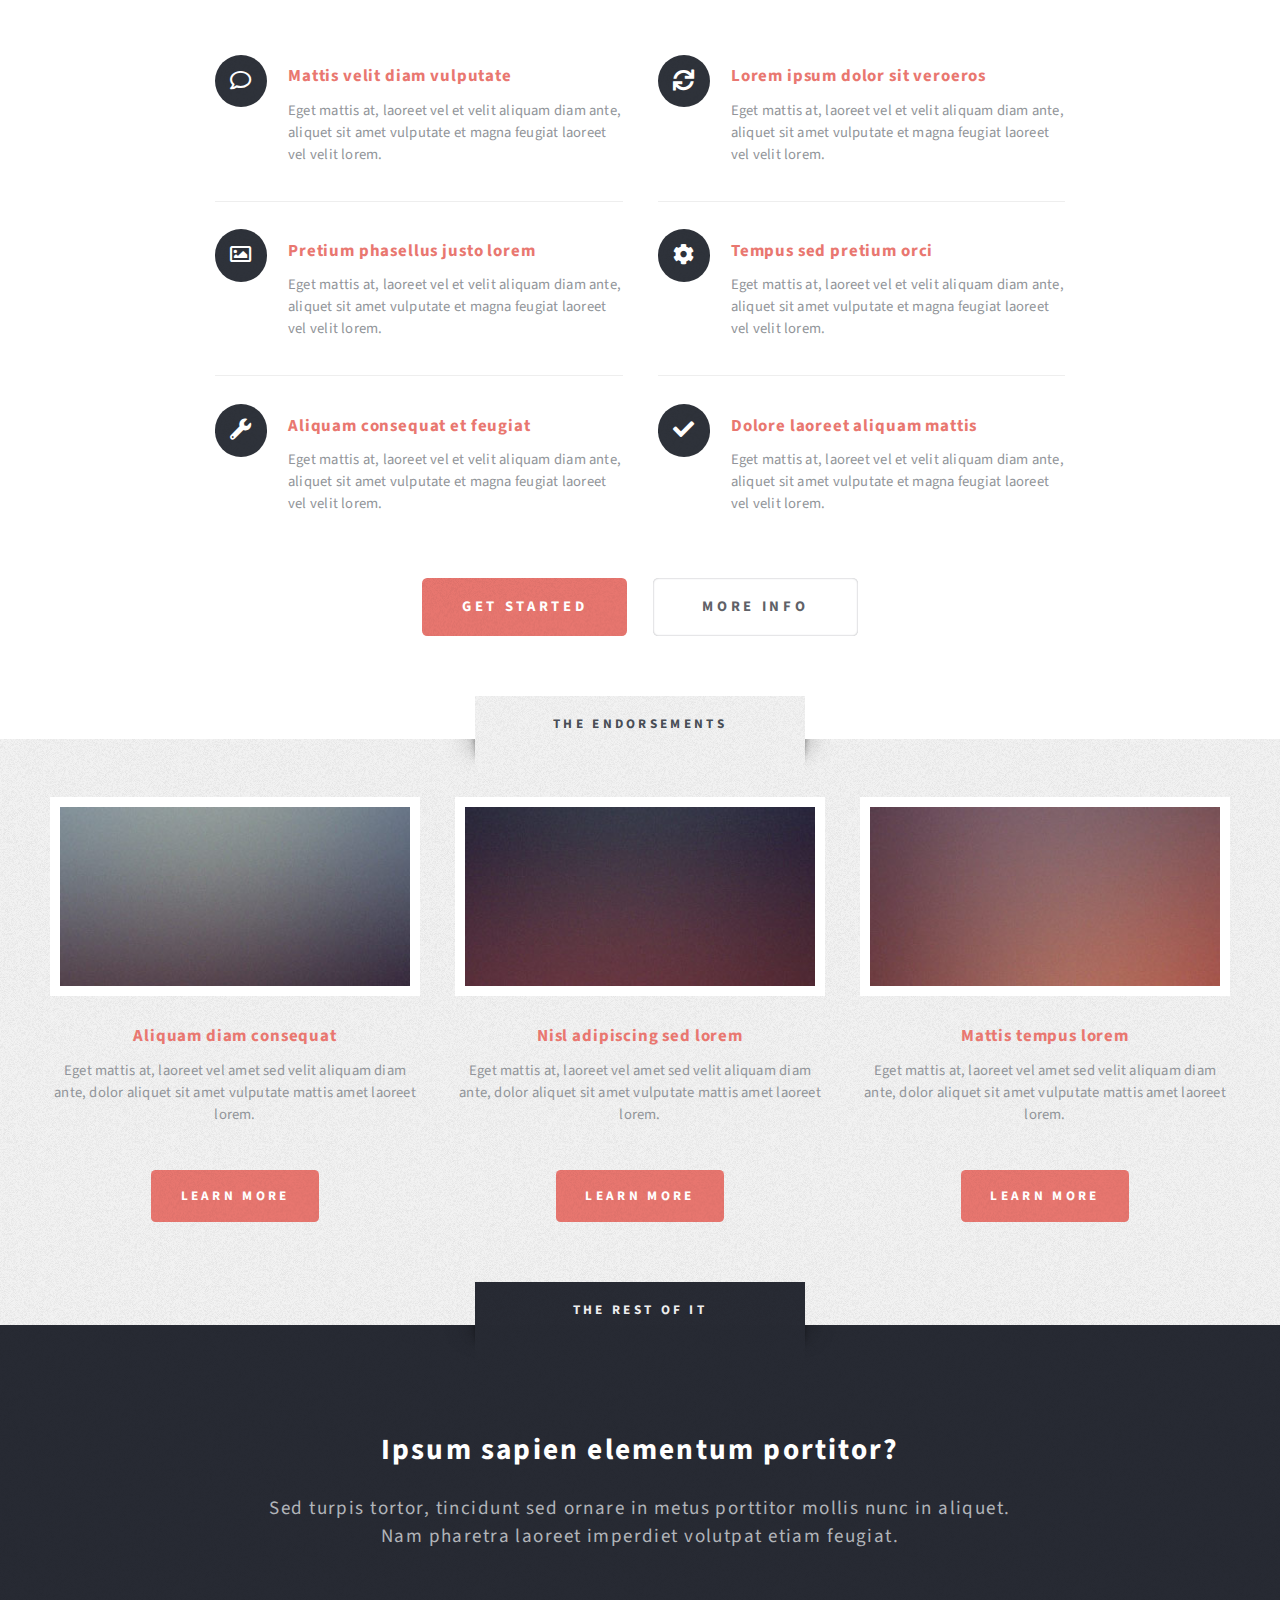
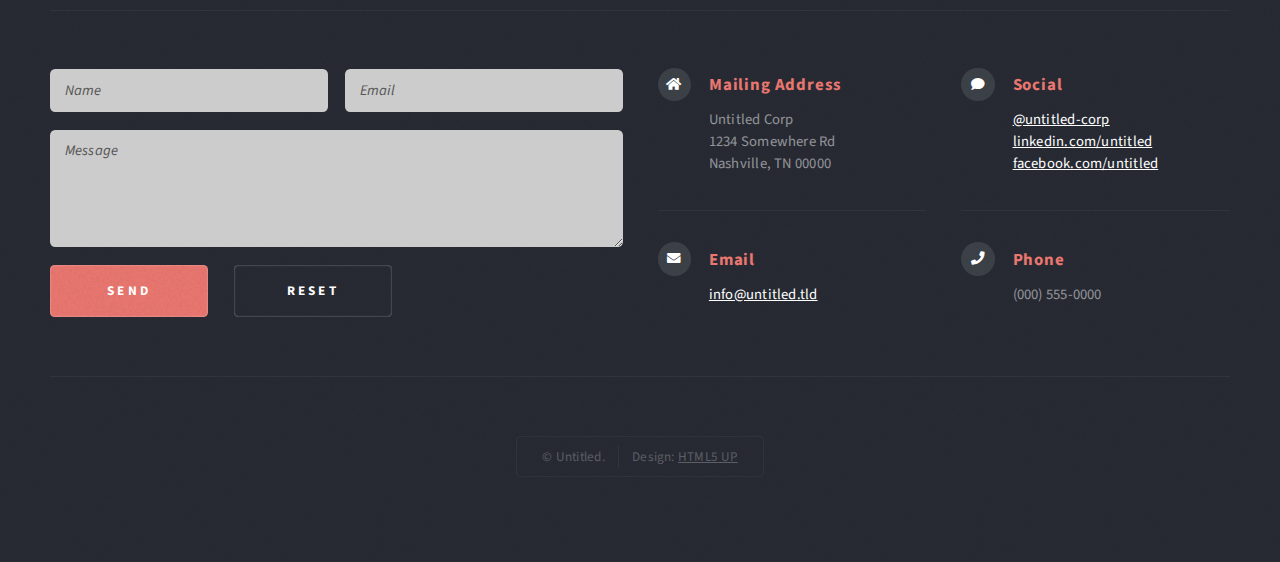
==== commit 770d7899: "Update index.html" ====
--- a/index.html
+++ b/index.html
@@ -6,7 +6,11 @@
 -->
 <html>
 	<head>
-		<h1><a><title>KRAV MAGA IKMF Krakow!</title></a></h1>
+		<link rel="preconnect" href="https://fonts.googleapis.com">
+		<link rel="preconnect" href="https://fonts.gstatic.com" crossorigin>
+		<link href="https://fonts.googleapis.com/css2?family=Montserrat:wght@400;700&display=swap" rel="stylesheet">
+		
+		<title>KRAV MAGA IKMF Krakow!</title>
 		<meta charset="utf-8" />
 		<meta name="viewport" content="width=device-width, initial-scale=1, user-scalable=no" />
 		<link rel="stylesheet" href="assets/css/main.css" />
--- a/assets/css/main.css
+++ b/assets/css/main.css
@@ -72,6 +72,8 @@
 	-ms-appearance: none;
 	appearance: none;
 }
+
+
 
 /* Basic */
 
@@ -2108,6 +2110,10 @@
 			font-size: 0.9em;
 		}
 
+		#logo h1 a {
+		    font-family: 'Montserrat', sans-serif;
+		}
+
 /* Nav */
 
 	#nav {
@@ -2982,8 +2988,6 @@
 						#copyright ul li:first-child {
 							margin-top: 0;
 						}
-		/* Custom Font Overrides */
-		#logo h1 a {
-		    font-family: 'Montserrat', sans-serif;
+
 }
 	}
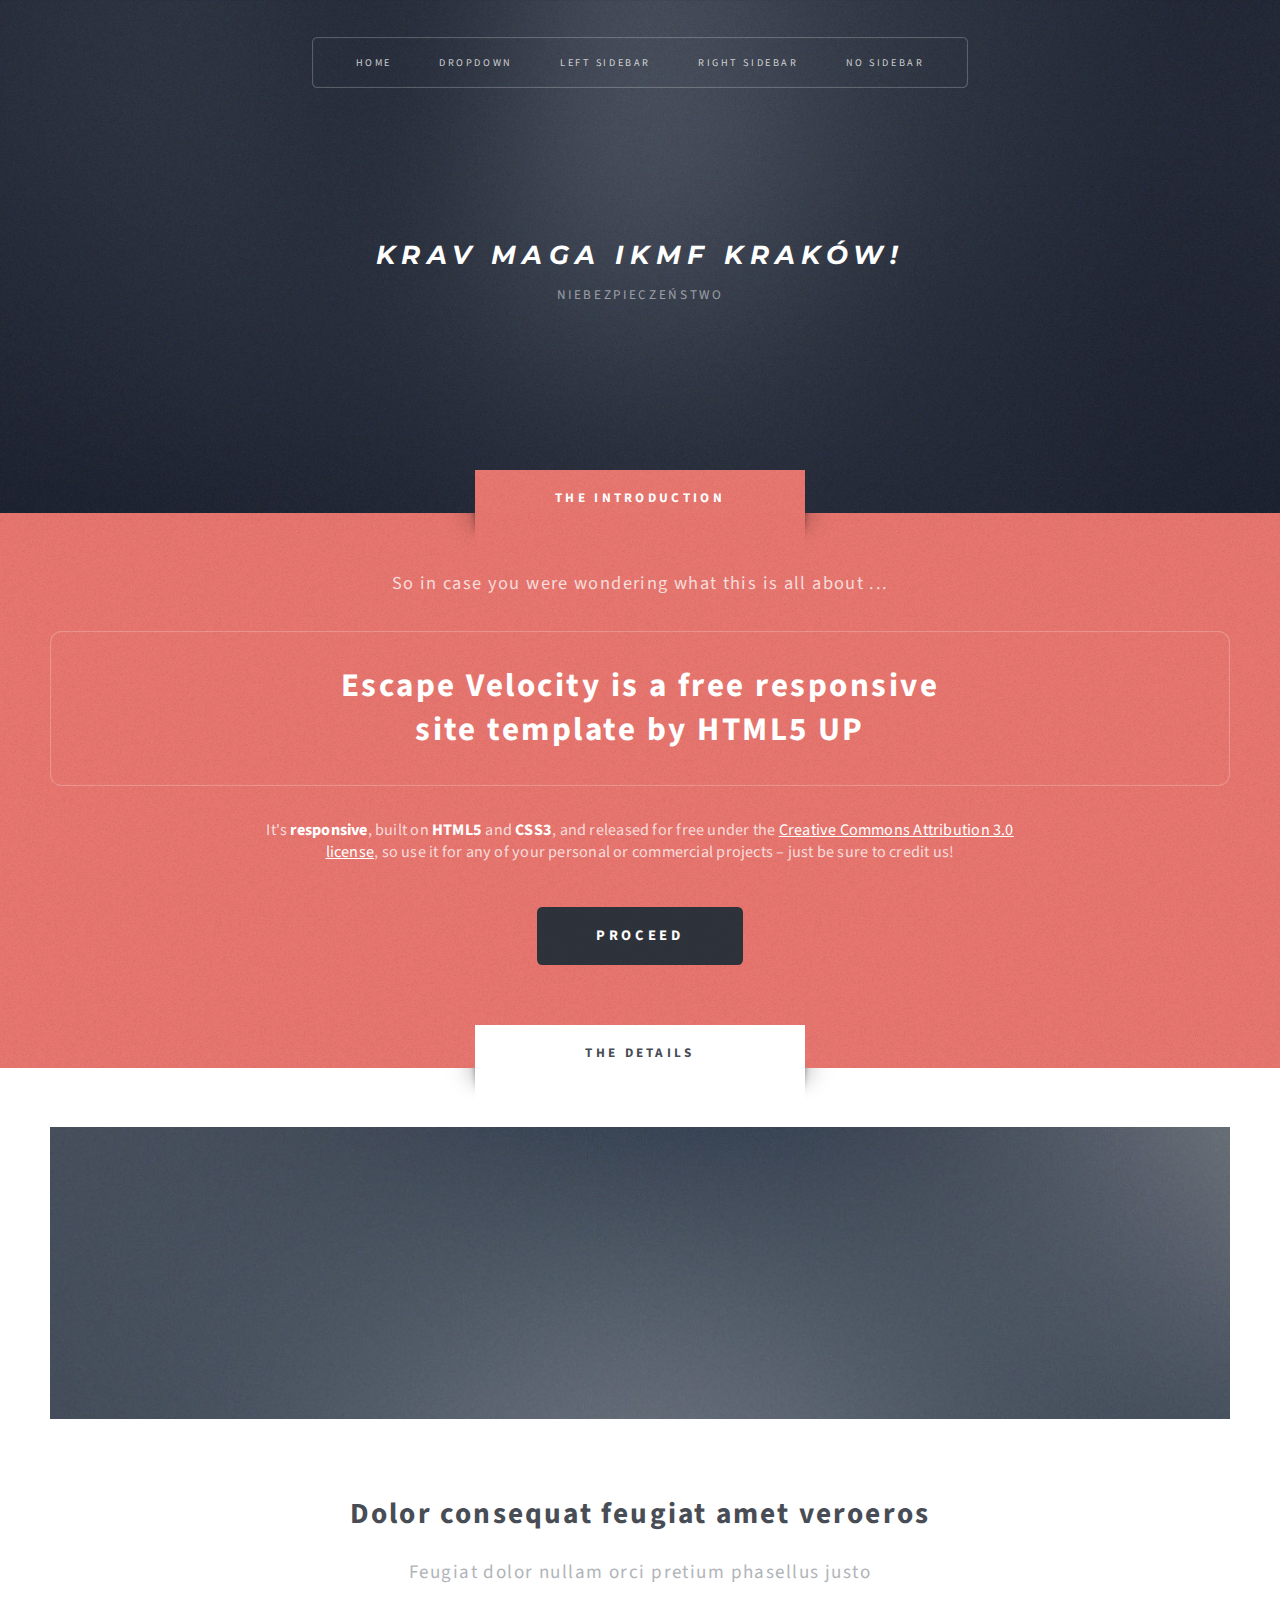
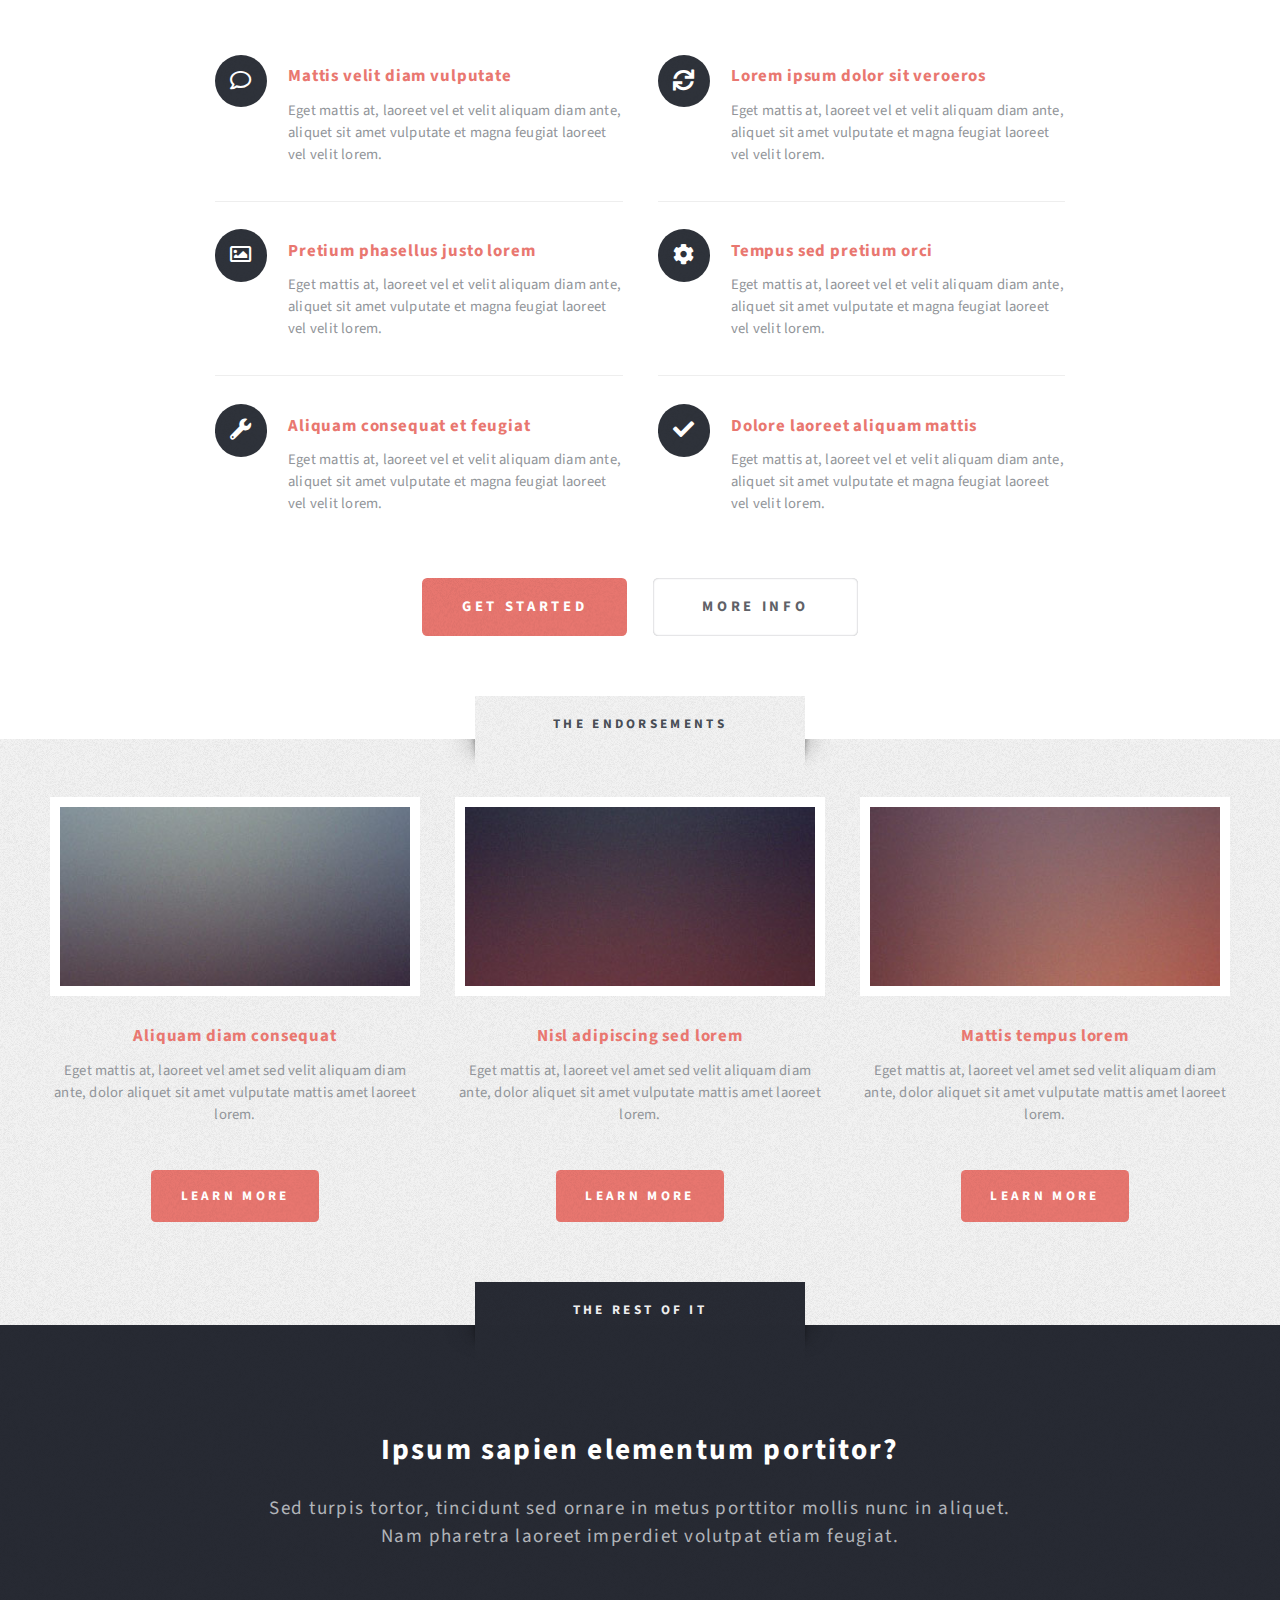
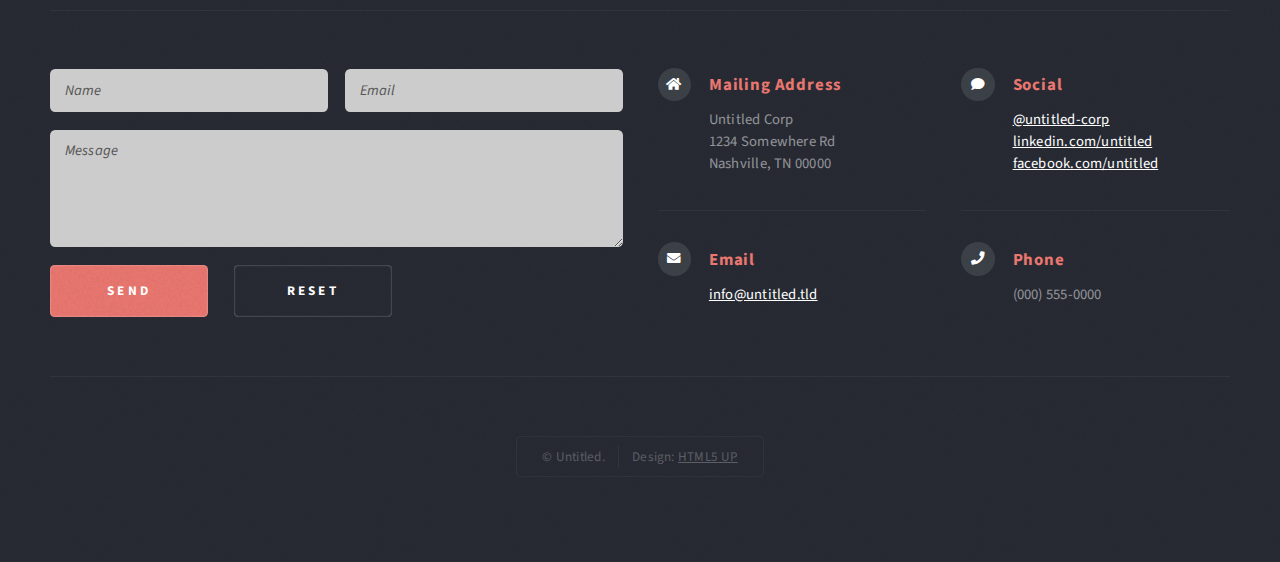
==== commit 79979172: "Update index.html" ====
--- a/index.html
+++ b/index.html
@@ -8,7 +8,7 @@
 	<head>
 		<link rel="preconnect" href="https://fonts.googleapis.com">
 		<link rel="preconnect" href="https://fonts.gstatic.com" crossorigin>
-		<link href="https://fonts.googleapis.com/css2?family=Montserrat:wght@400;700&display=swap" rel="stylesheet">
+		<link href="https://fonts.googleapis.com/css2?family=Montserrat:ital,wght@0,900;1,900&display=swap" rel="stylesheet">
 		
 		<title>KRAV MAGA IKMF Krakow!</title>
 		<meta charset="utf-8" />
--- a/assets/css/main.css
+++ b/assets/css/main.css
@@ -2112,6 +2112,8 @@
 
 		#logo h1 a {
 		    font-family: 'Montserrat', sans-serif;
+			font-style: italic;
+			font-weight: 700;
 		}
 
 /* Nav */
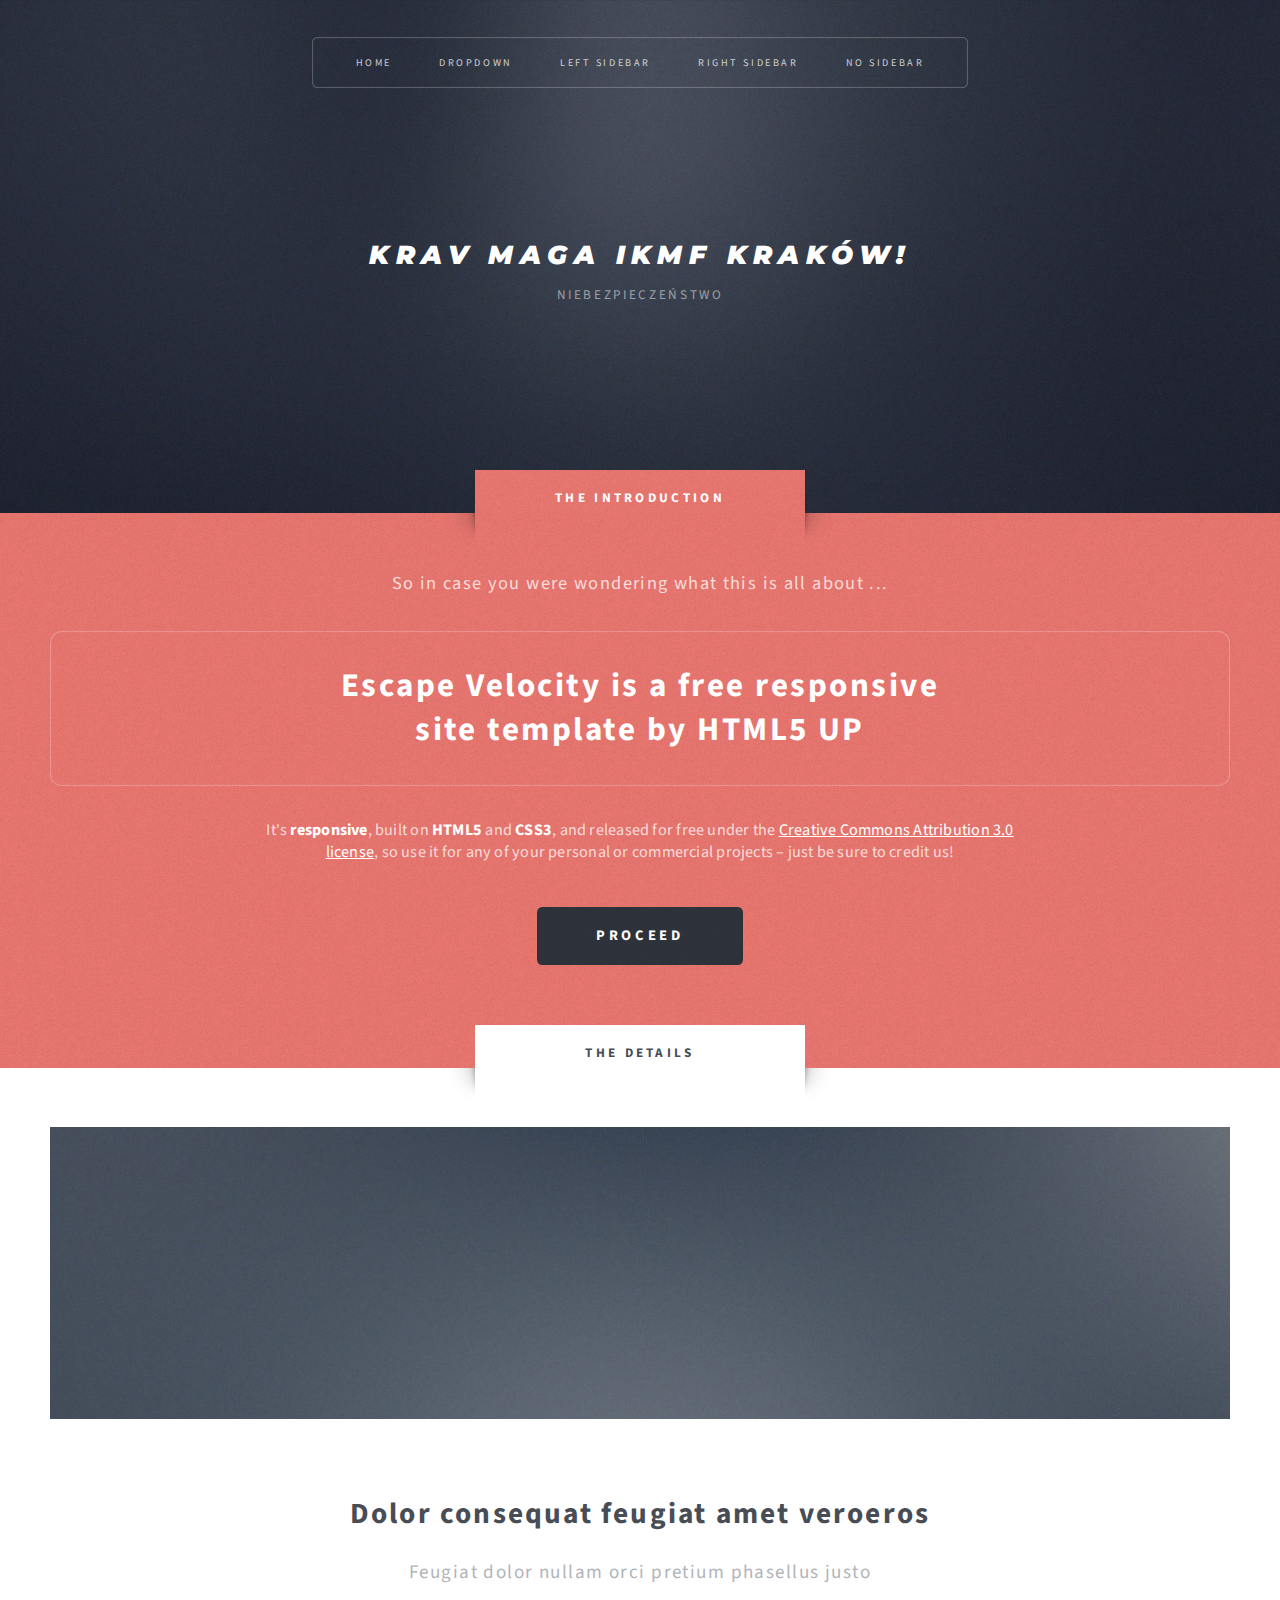
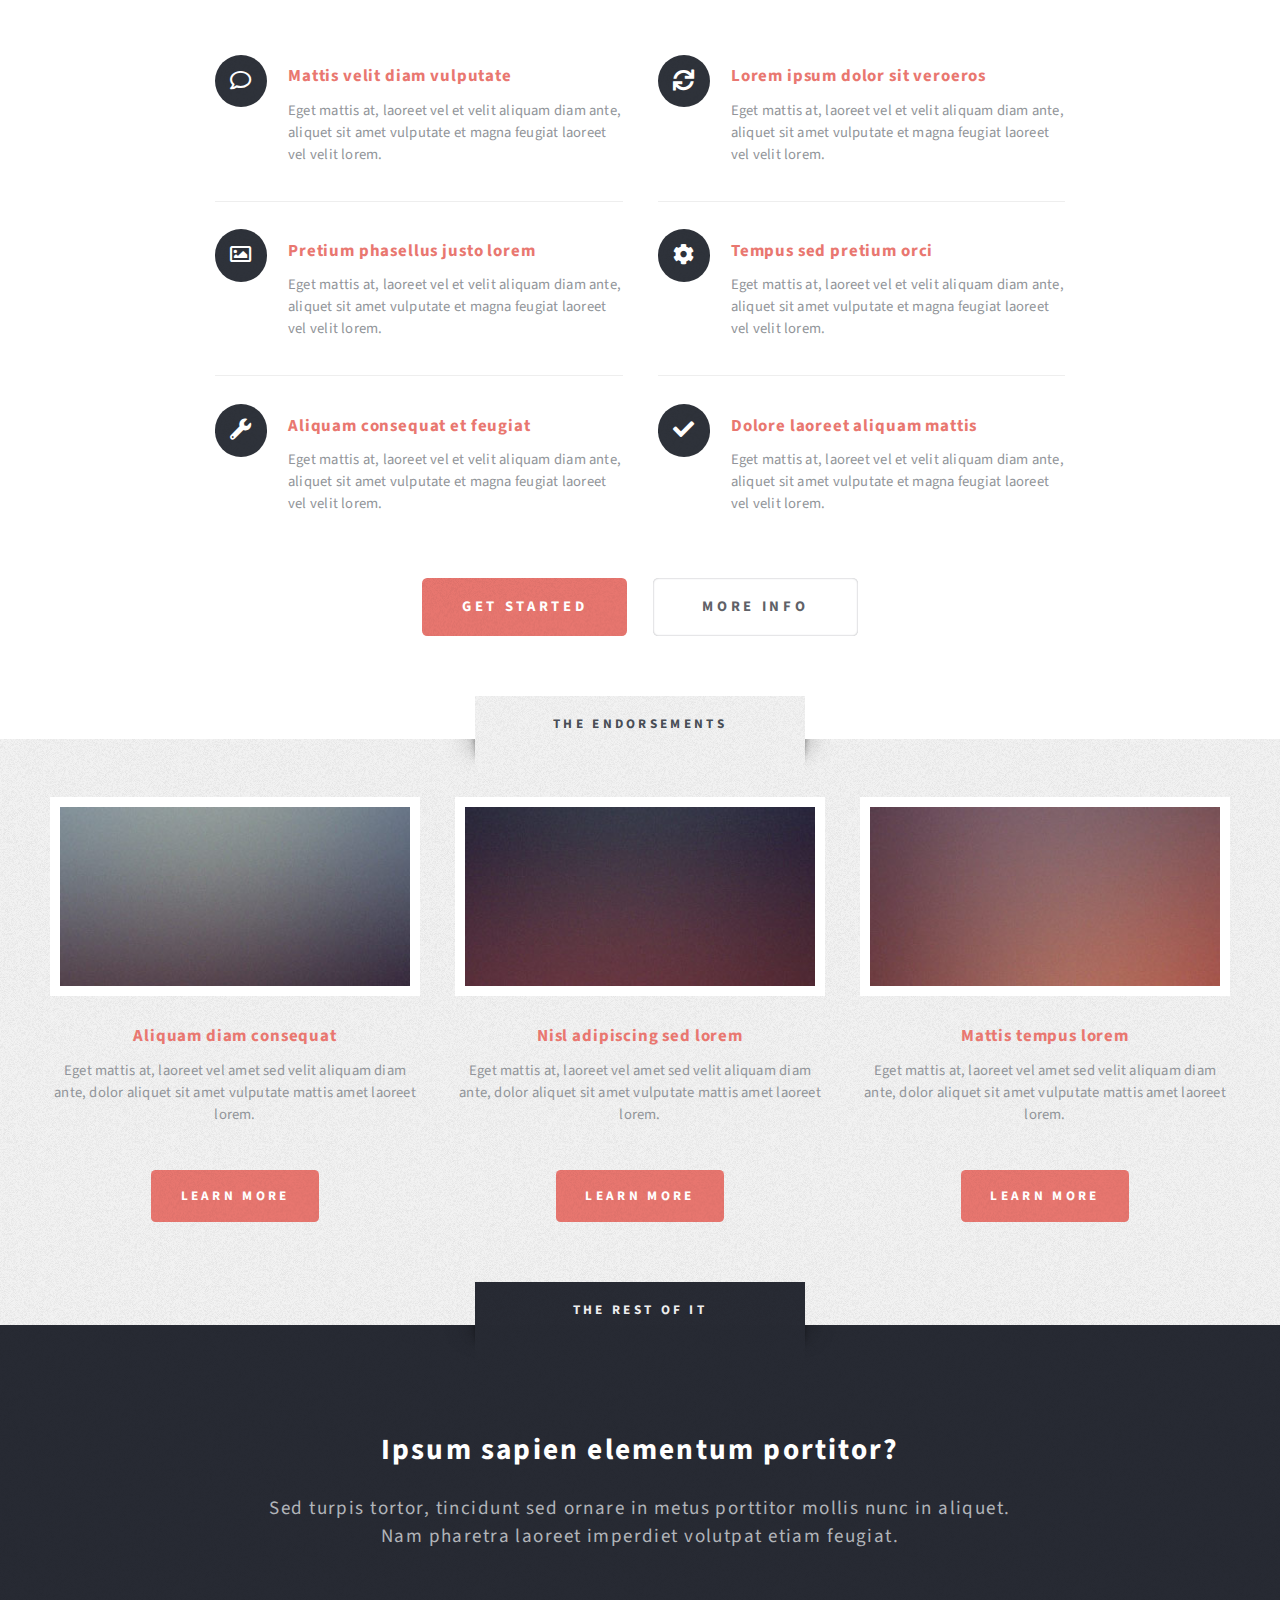
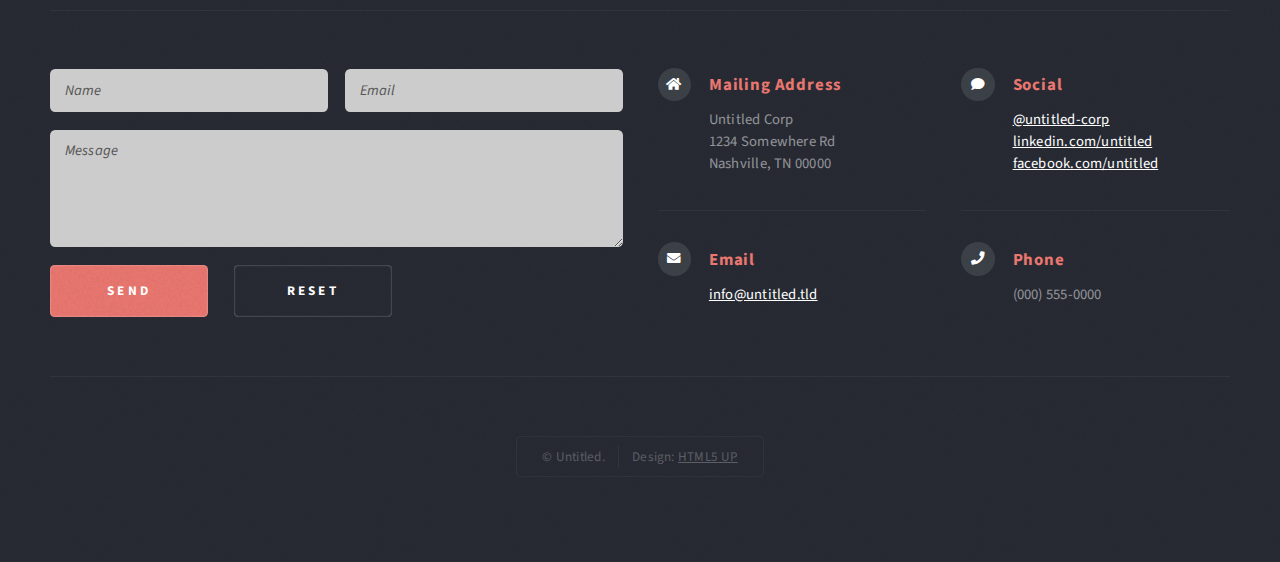
==== commit faa37e74: "Update index.html" ====
--- a/index.html
+++ b/index.html
@@ -8,7 +8,7 @@
 	<head>
 		<link rel="preconnect" href="https://fonts.googleapis.com">
 		<link rel="preconnect" href="https://fonts.gstatic.com" crossorigin>
-		<link href="https://fonts.googleapis.com/css2?family=Montserrat:ital,wght@0,900;1,900&display=swap" rel="stylesheet">
+		<link href="https://fonts.googleapis.com/css2?family=Montserrat:ital,wght@1,900&display=swap" rel="stylesheet">
 		
 		<title>KRAV MAGA IKMF Krakow!</title>
 		<meta charset="utf-8" />
--- a/assets/css/main.css
+++ b/assets/css/main.css
@@ -2113,7 +2113,7 @@
 		#logo h1 a {
 		    font-family: 'Montserrat', sans-serif;
 			font-style: italic;
-			font-weight: 700;
+			font-weight: 900;
 		}
 
 /* Nav */
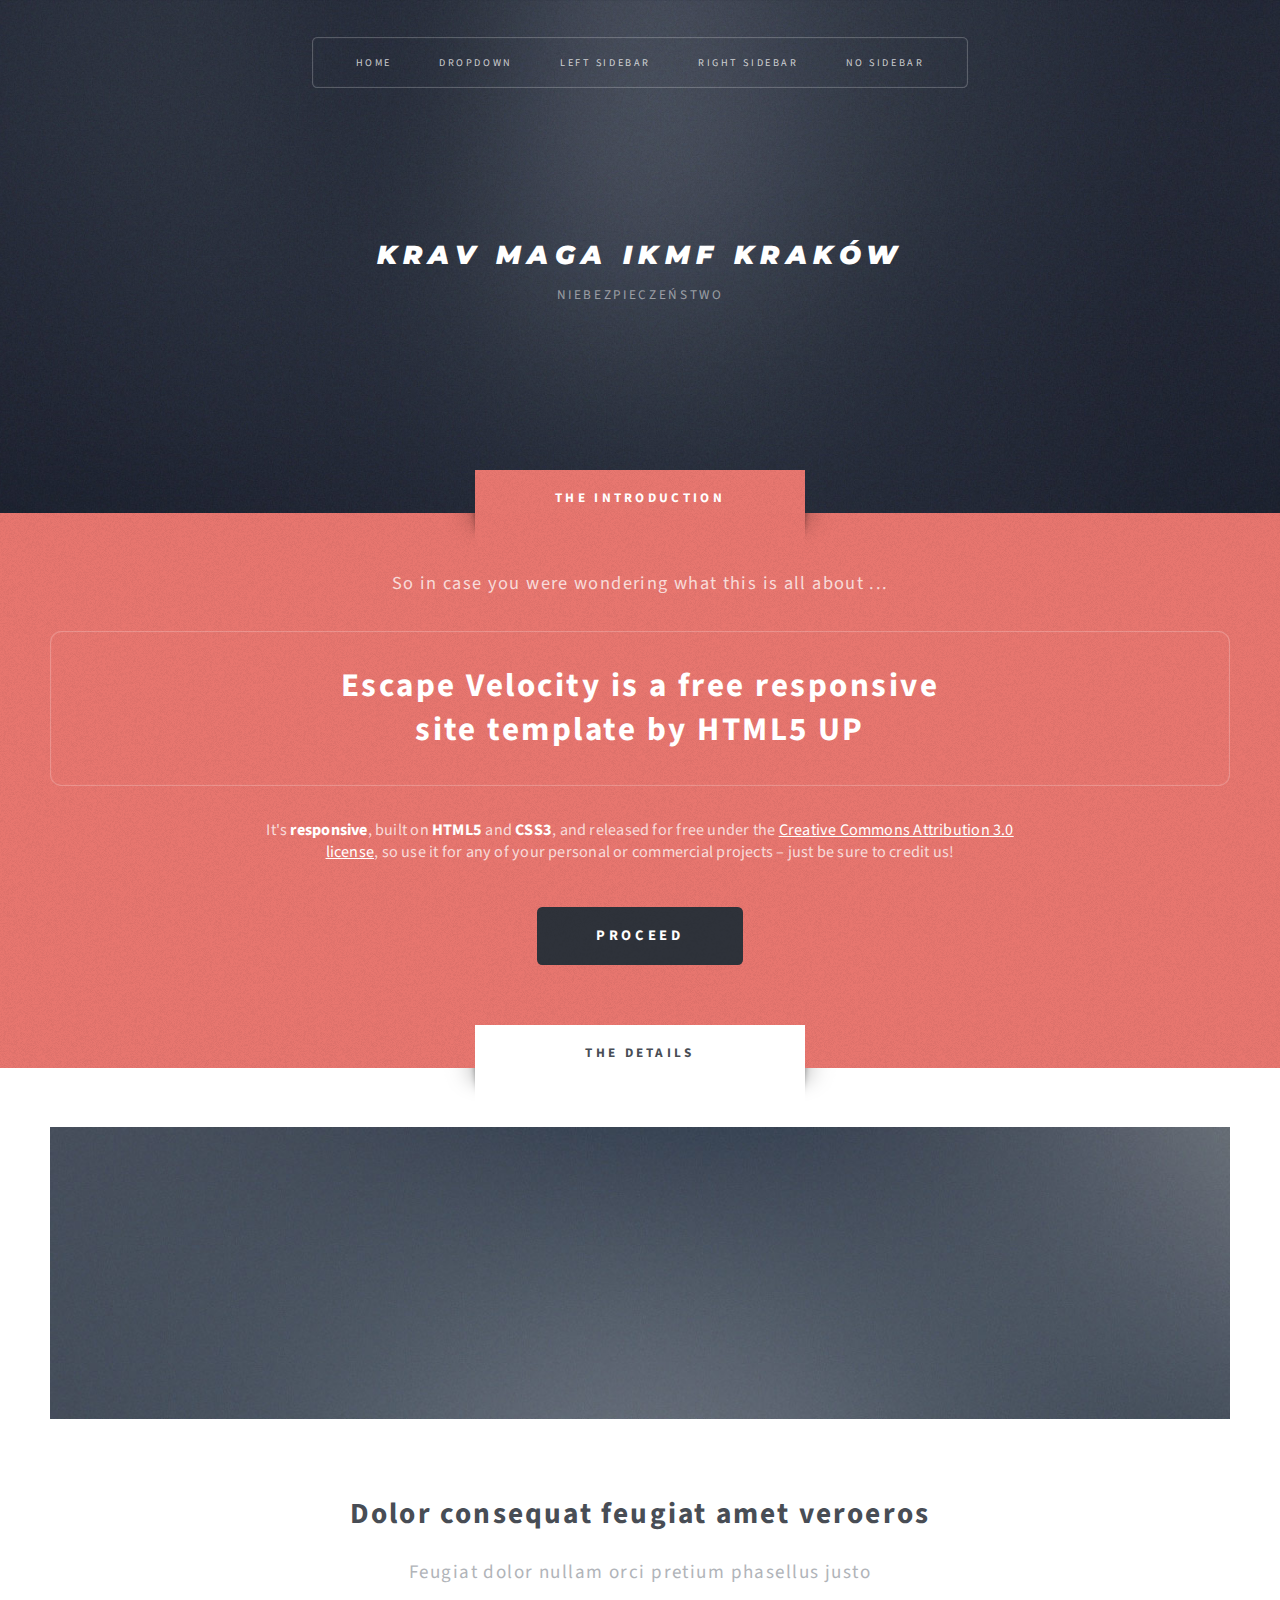
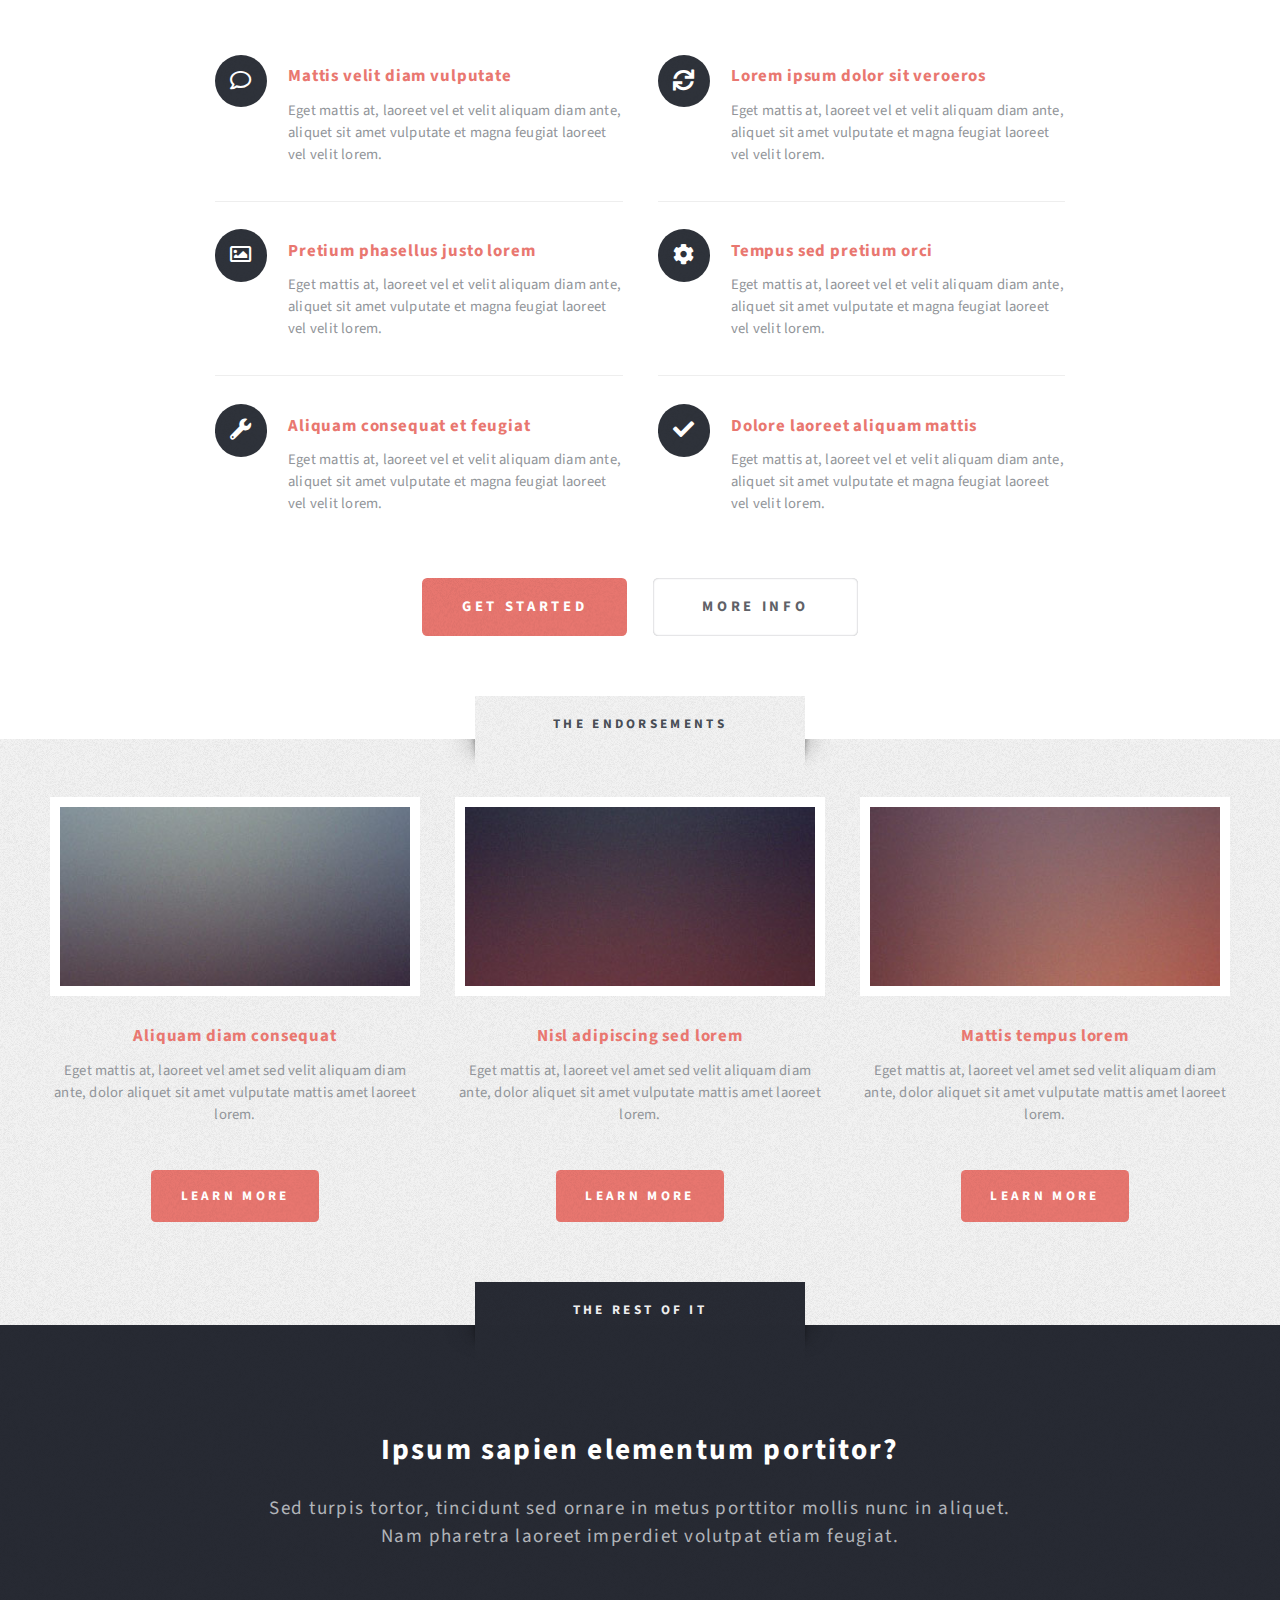
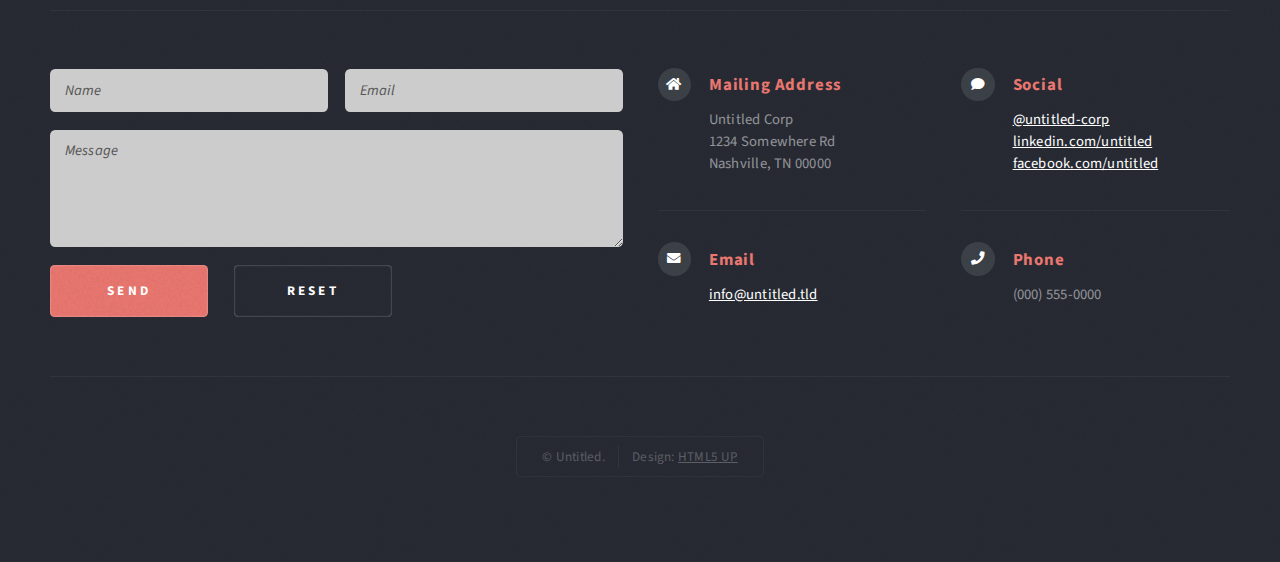
==== commit 2d1dec23: "Update index.html" ====
--- a/index.html
+++ b/index.html
@@ -23,7 +23,7 @@
 
 					<!-- Logo -->
 						<div id="logo">
-						    <h1><a href="index.html">Krav Maga IKMF Kraków!</a></h1>
+						    <h1><a href="index.html" class="montserrat-black-italic">Krav Maga IKMF Kraków</a></h1>
 						    <p>NIEBEZPIECZEŃSTWO</p>
 						</div>
 
--- a/assets/css/main.css
+++ b/assets/css/main.css
@@ -2993,3 +2993,11 @@
 
 }
 	}
+
+/* Custom Font Class: Montserrat Black Italic */
+.montserrat-black-italic {
+  font-family: "Montserrat", sans-serif;
+  font-optical-sizing: auto;
+  font-weight: 900;
+  font-style: italic;
+}
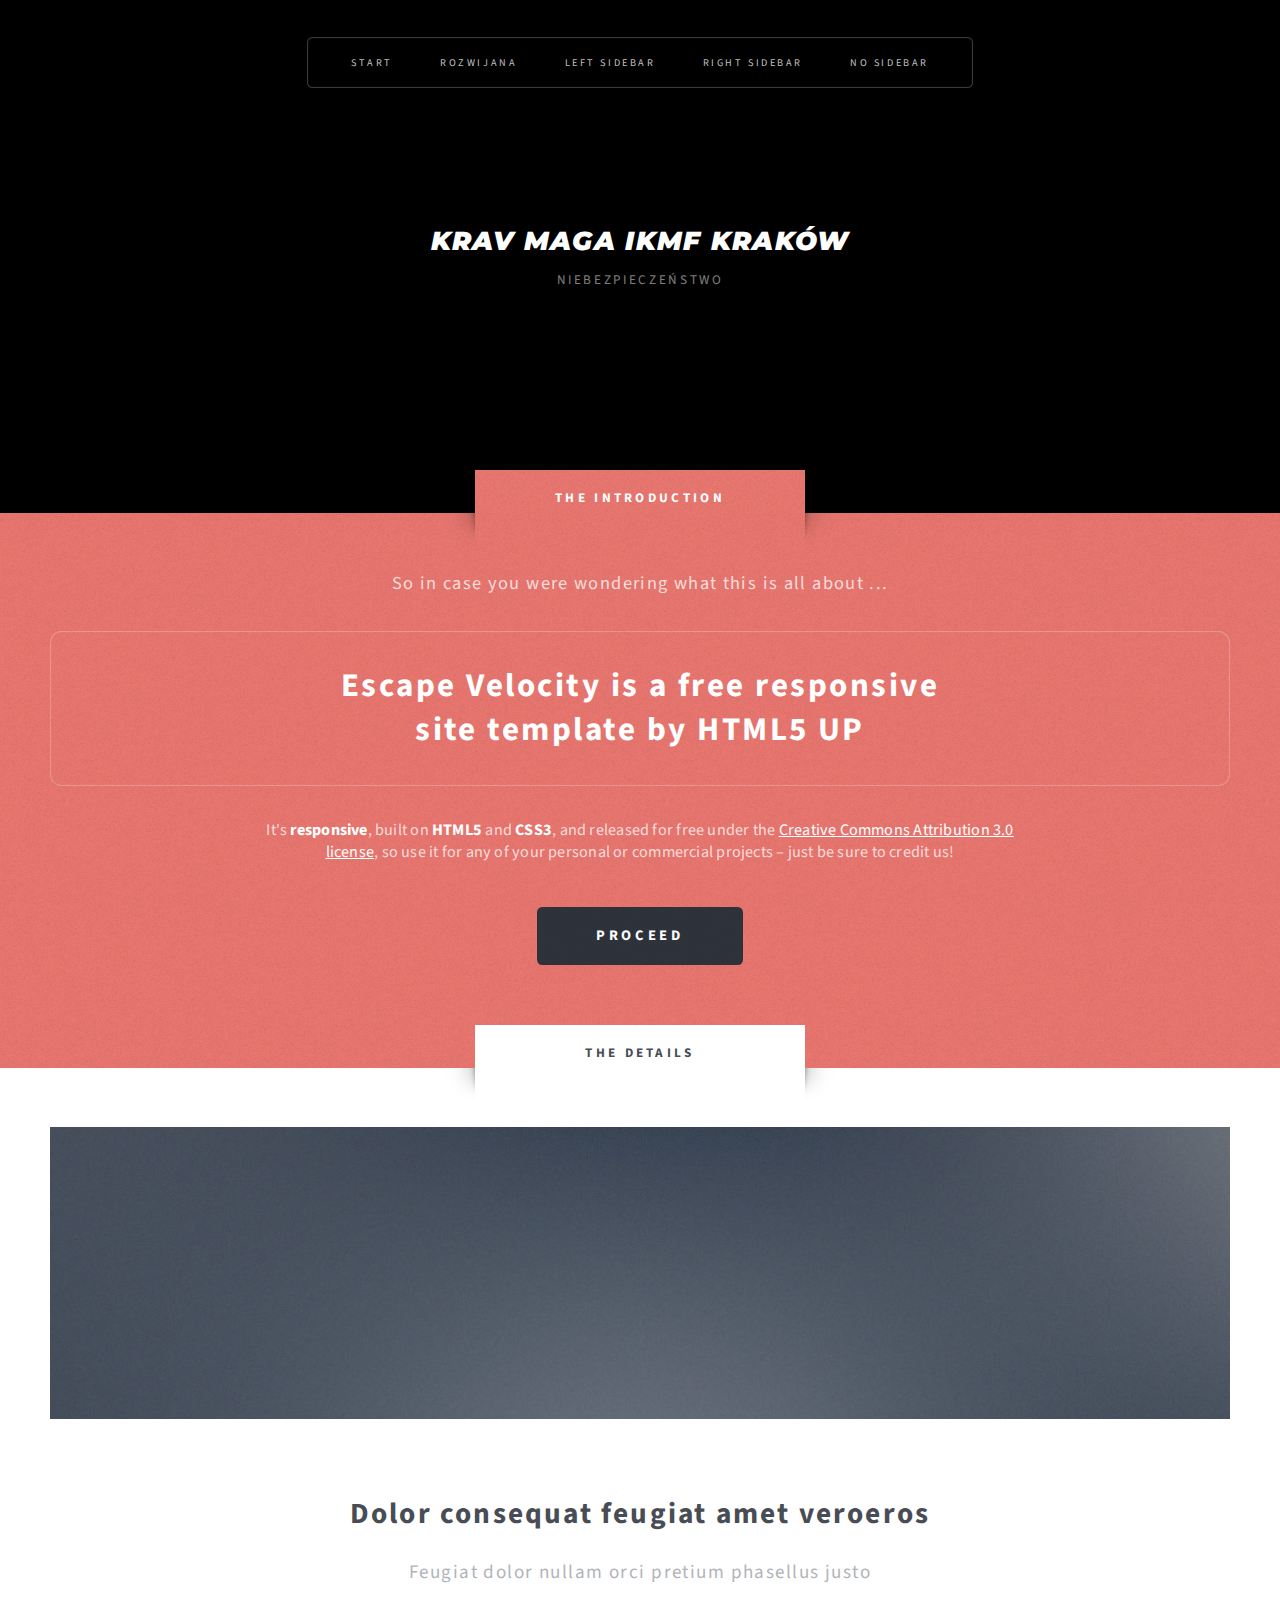
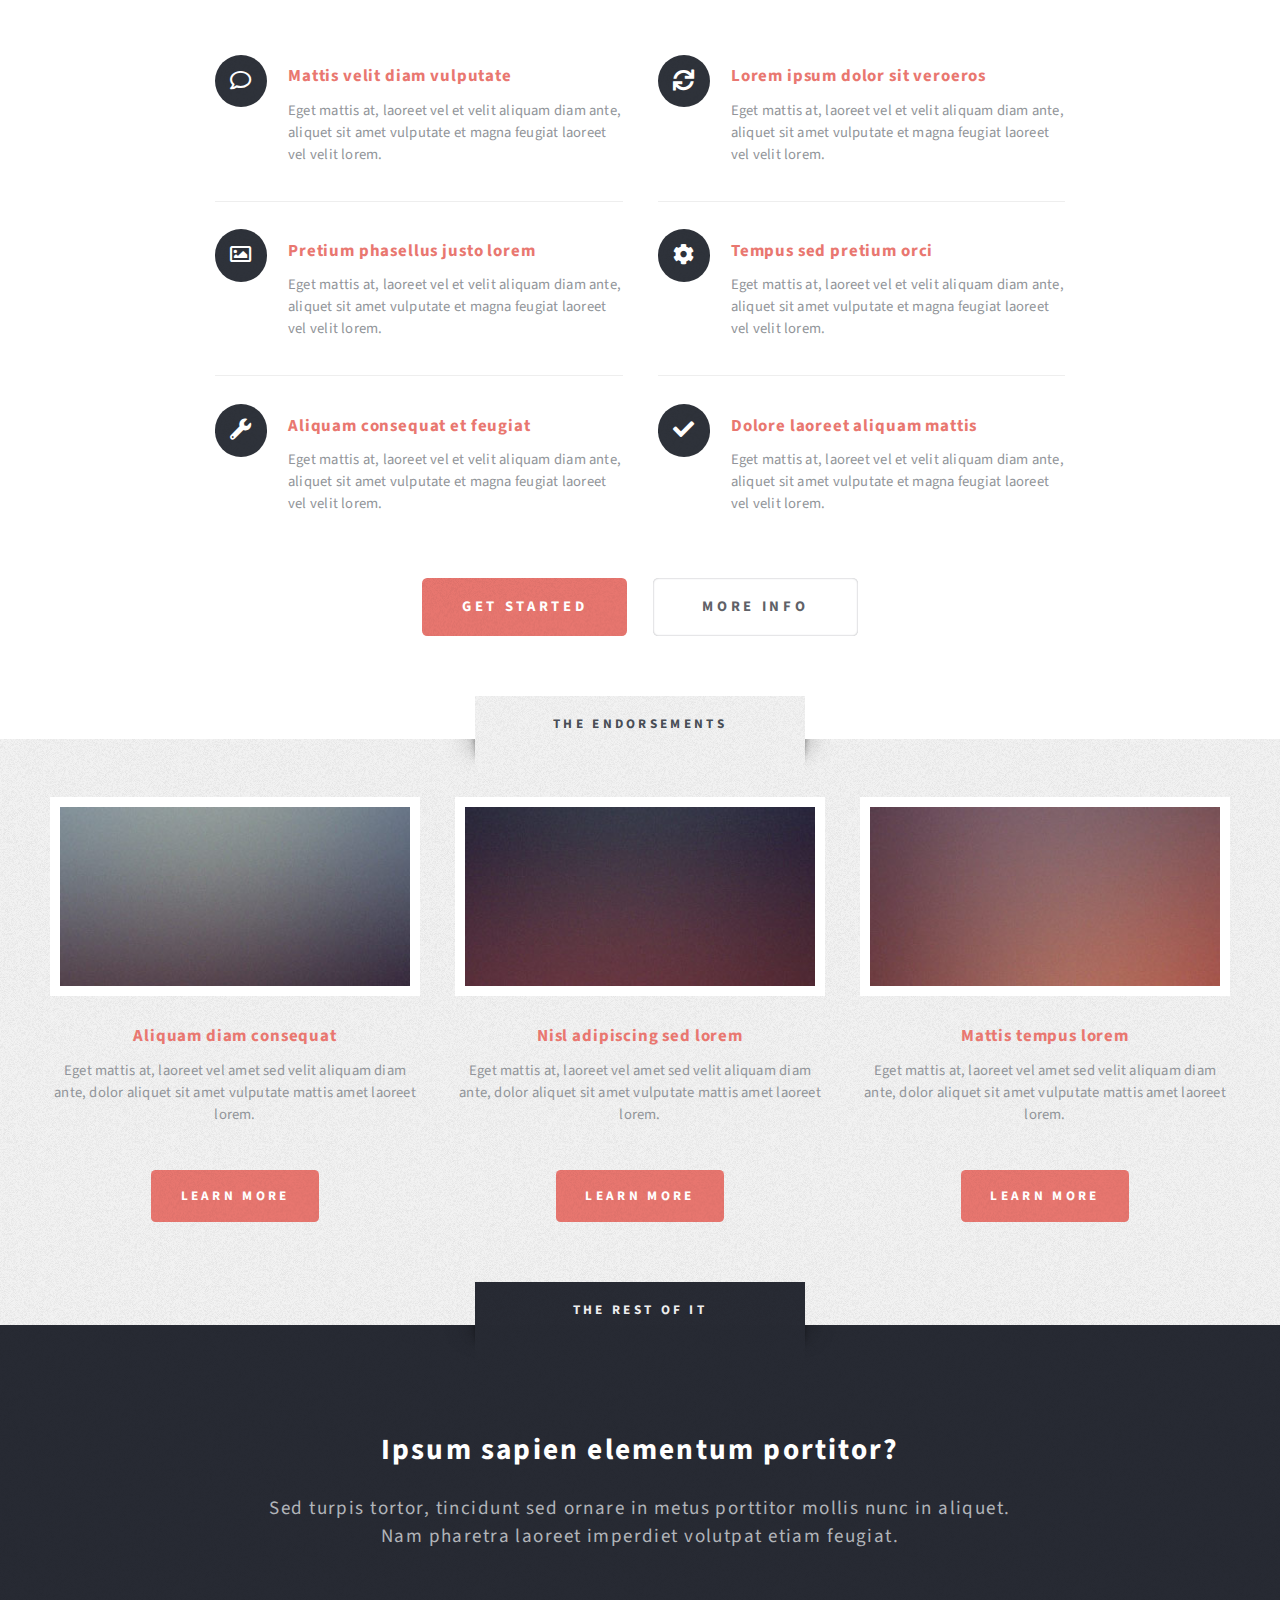
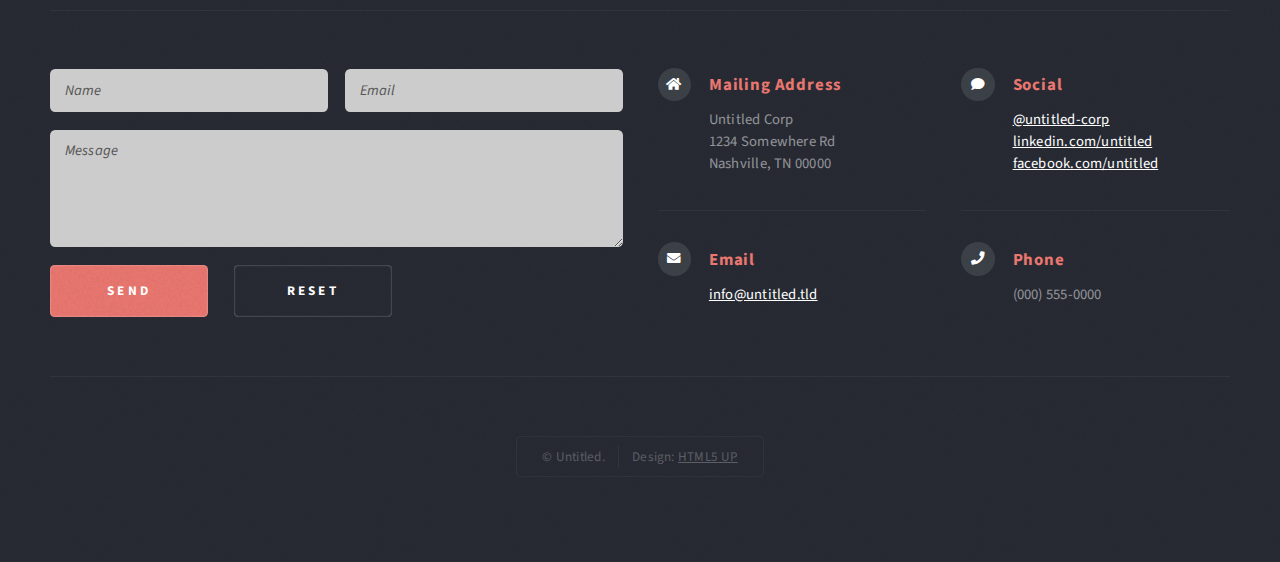
==== commit 963b827d: "Update index.html" ====
--- a/index.html
+++ b/index.html
@@ -30,9 +30,9 @@
 					<!-- Nav -->
 						<nav id="nav">
 							<ul>
-								<li class="current"><a href="index.html">Home</a></li>
+								<li class="current"><a href="index.html">Start</a></li>
 								<li>
-									<a href="#">Dropdown</a>
+									<a href="#">Rozwijana</a>
 									<ul>
 										<li><a href="#">Lorem ipsum</a></li>
 										<li><a href="#">Magna veroeros</a></li>
--- a/assets/css/main.css
+++ b/assets/css/main.css
@@ -2089,15 +2089,15 @@
 		width: 100%;
 		text-align: center;
 		position: relative;
-		top: 1.5em;
+		top: 0.5em;
 	}
 
 		#logo h1 {
 			font-weight: 900;
 			text-transform: uppercase;
 			color: #fff;
-			font-size: 2em;
-			letter-spacing: 0.25em;
+			font-size: 3em;
+			letter-spacing: 0.05em;
 		}
 
 		#logo p {
@@ -2114,6 +2114,7 @@
 		    font-family: 'Montserrat', sans-serif;
 			font-style: italic;
 			font-weight: 900;
+			letter-spacing: 0.05em;
 		}
 
 /* Nav */
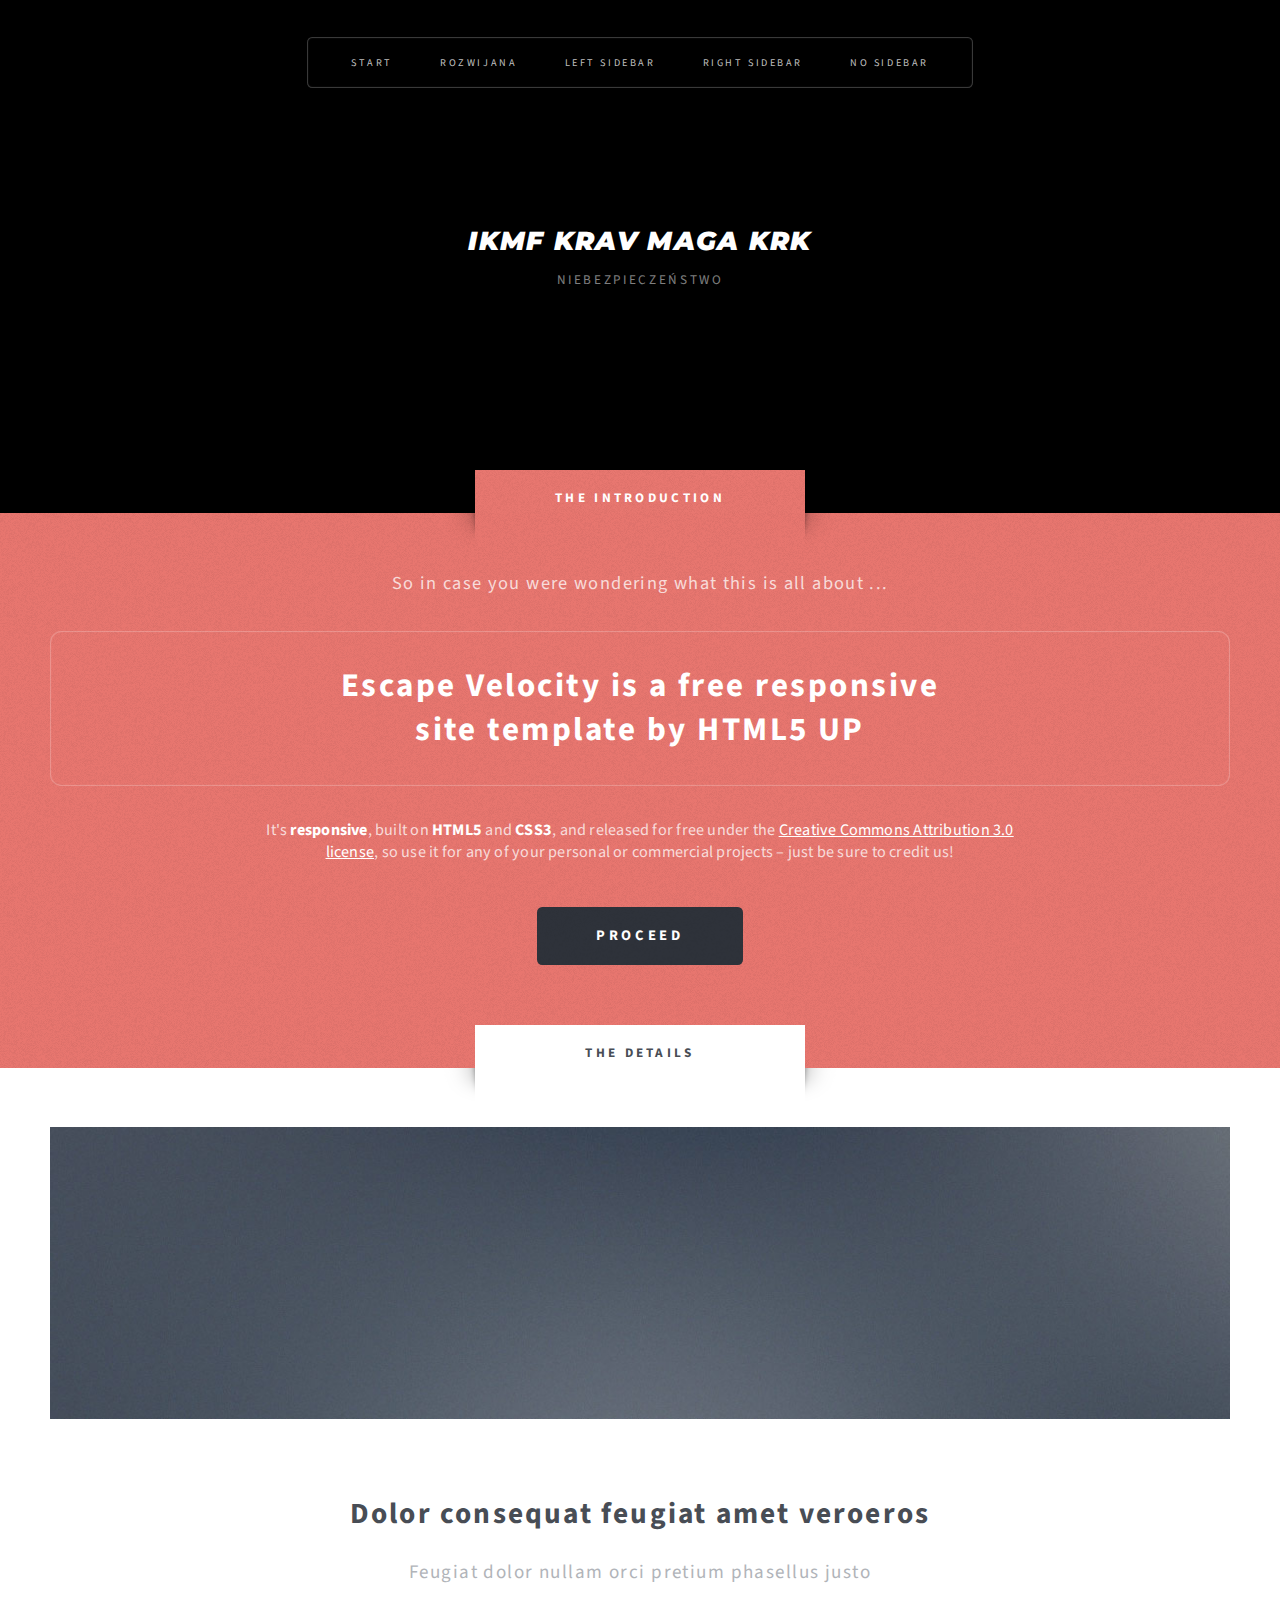
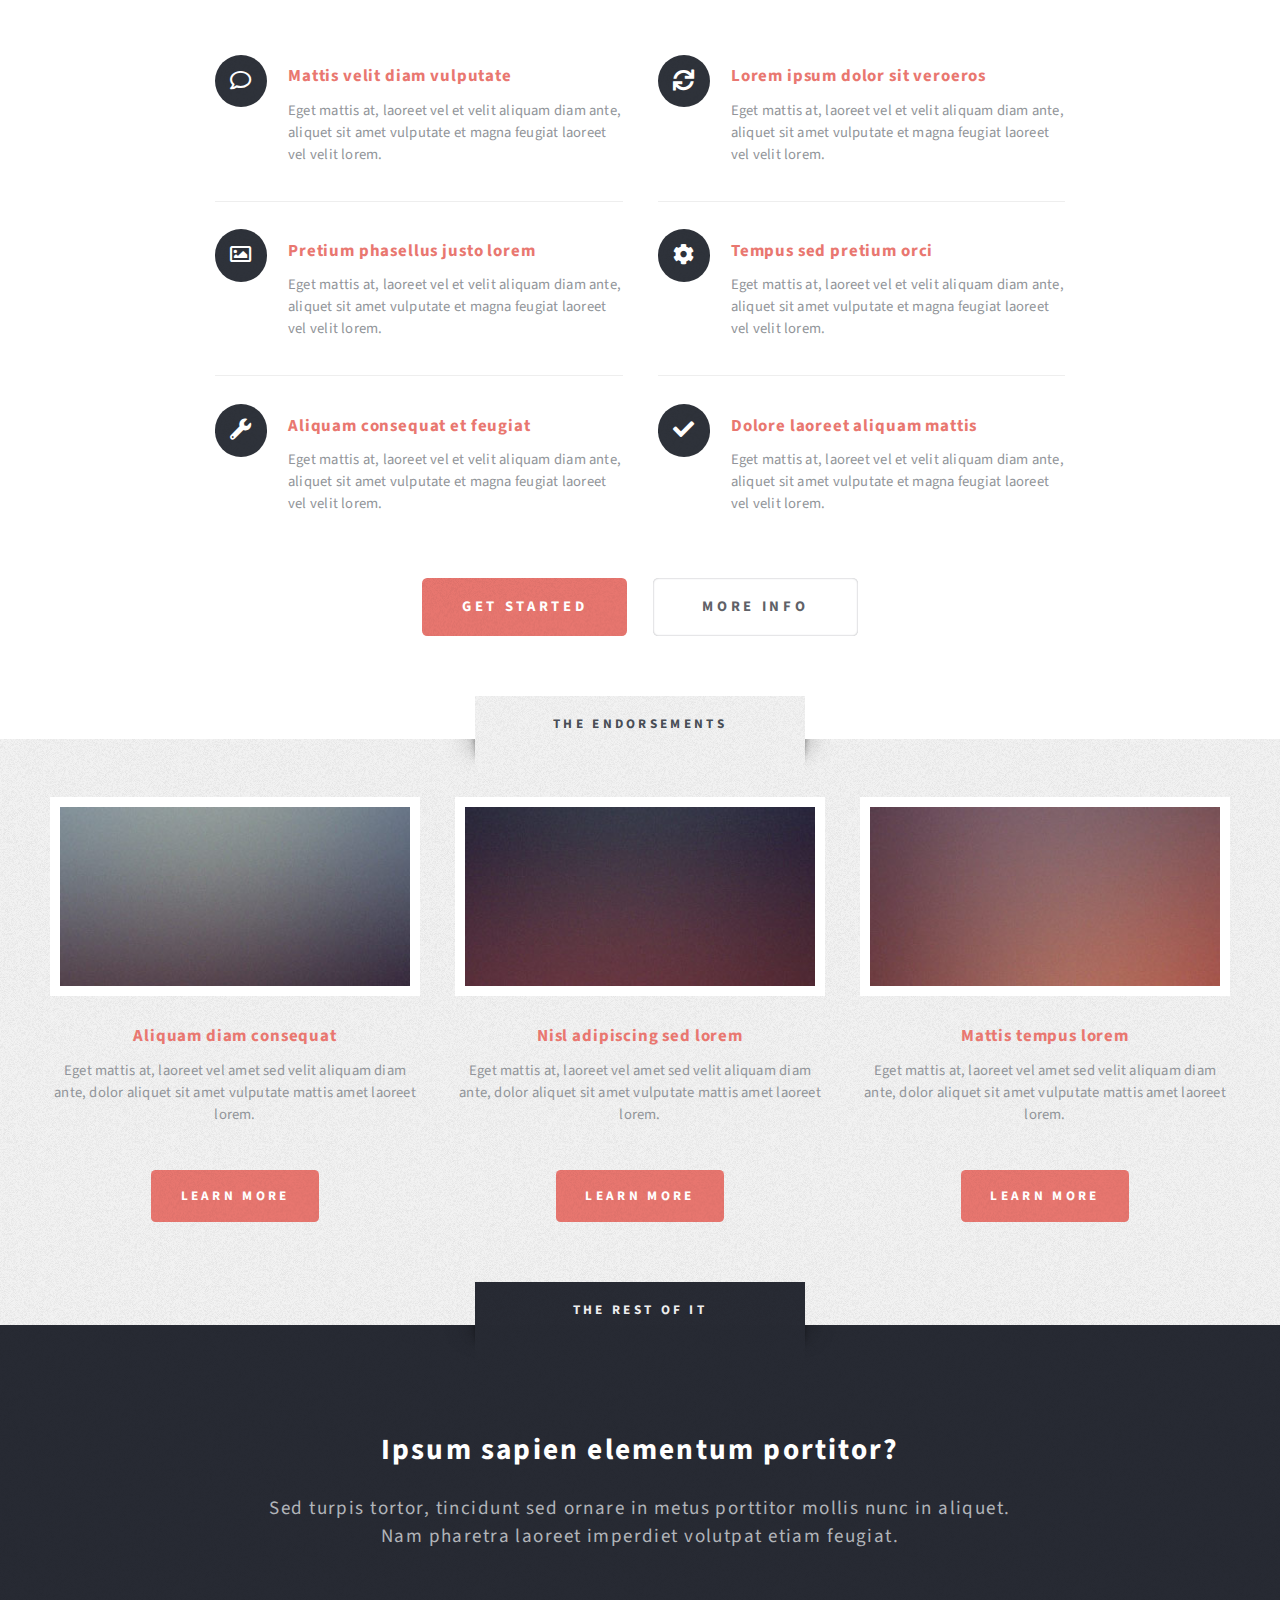
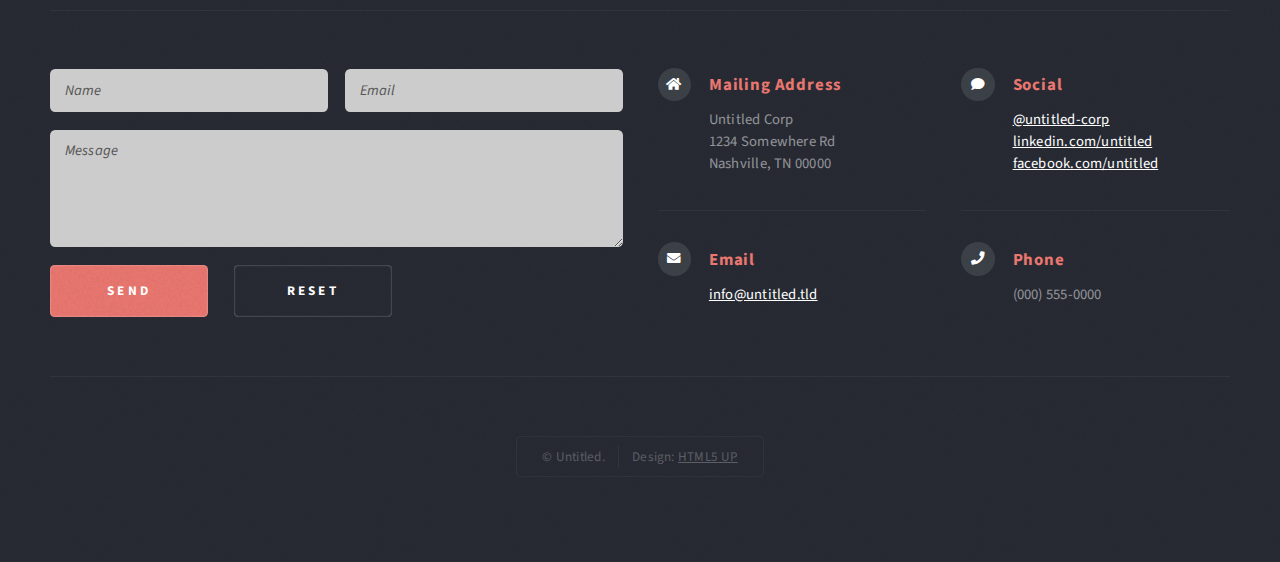
==== commit 9a3f733d: "Update index.html" ====
--- a/index.html
+++ b/index.html
@@ -23,7 +23,7 @@
 
 					<!-- Logo -->
 						<div id="logo">
-						    <h1><a href="index.html" class="montserrat-black-italic">Krav Maga IKMF Kraków</a></h1>
+						    <h1><a href="index.html" class="montserrat-black-italic">IKMF Krav Maga KRK</a></h1>
 						    <p>NIEBEZPIECZEŃSTWO</p>
 						</div>
 
